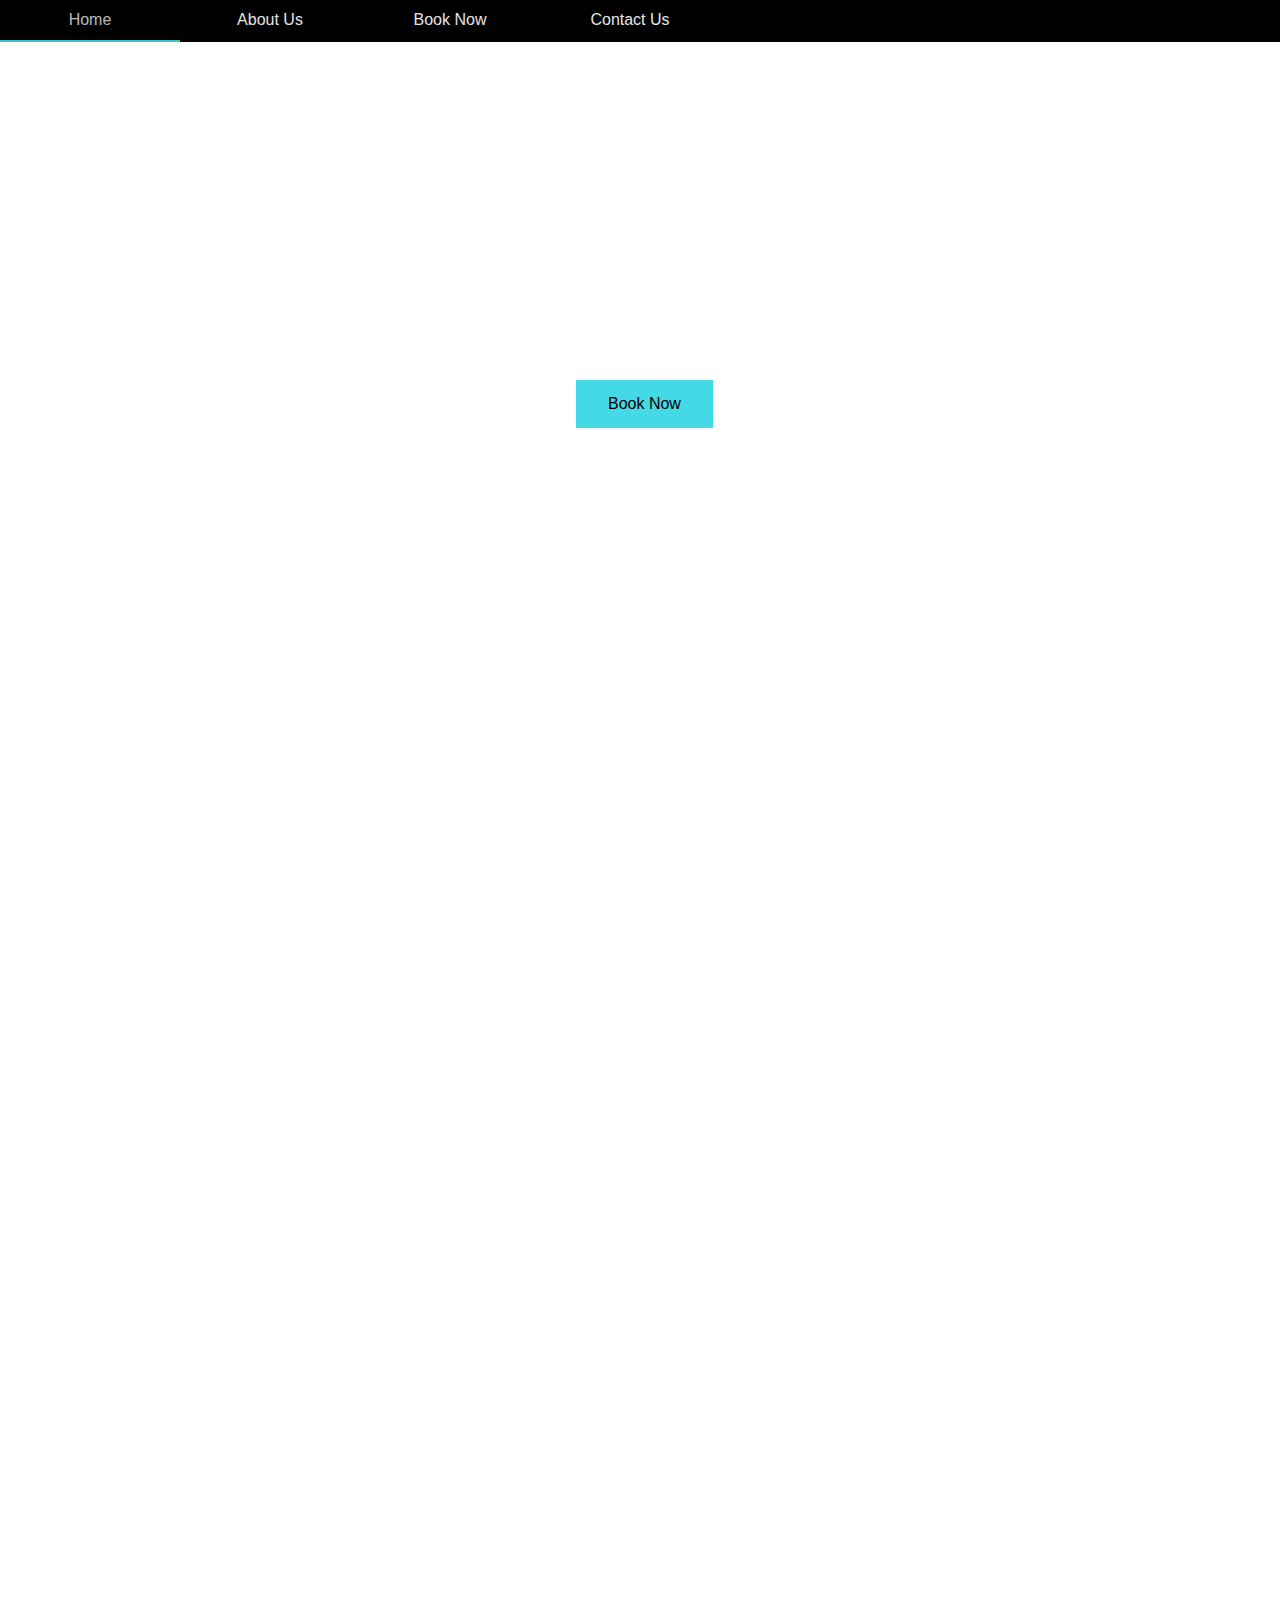
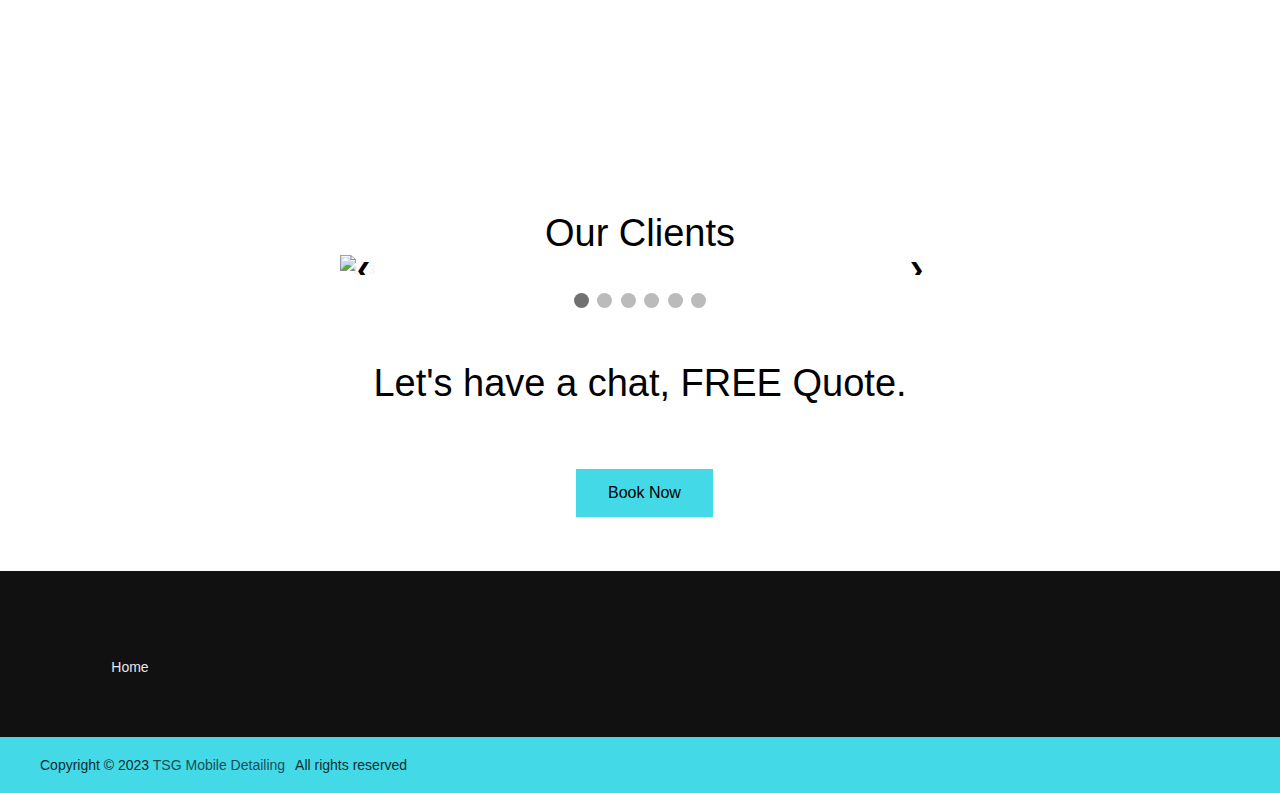
==== index.html @ d2ccc8cc "Add files via upload" ====
<!DOCTYPE html>
<html lang="en">
<head>
    <meta charset="UTF-8">
    <meta http-equiv="X-UA-Compatible" content="IE=edge">
    <meta name="viewport" content="width=device-width, initial-scale=1.0">
    <link rel="icon" href="./images/My project.png">
    <title>MyHRPartner</title>
    <link rel="stylesheet" href="aos-by-red.css">
     <link rel="stylesheet" href="https://unpkg.com/aos@next/dist/aos.css" />
        <link rel="stylesheet" href="style.css">
        <link rel="preconnect" href="https://fonts.googleapis.com">
<link rel="preconnect" href="https://fonts.gstatic.com" crossorigin>
<link href="https://fonts.googleapis.com/css2?family=Karla:ital,wght@0,200;0,300;1,200;1,400;1,600&display=swap" rel="stylesheet">
<link rel="preconnect" href="https://fonts.googleapis.com">
<link rel="preconnect" href="https://fonts.gstatic.com" crossorigin>
<link href="https://fonts.googleapis.com/css2?family=Nerko+One&display=swap" rel="stylesheet">
        <link href="https://maxcdn.bootstrapcdn.com/font-awesome/4.2.0/css/font-awesome.min.css" rel="stylesheet">
        <link rel="stylesheet" href="http://maxcdn.bootstrapcdn.com/font-awesome/4.3.0/css/font-awesome.min.css">
<link rel="stylesheet" href="http://fortawesome.github.io/Font-Awesome/assets/font-awesome/css/font-awesome.css"> 
<script defer src="app.js"></script>
</head>
<body>
   

    <nav id="navbar">
        
        </div>
        
    <div class="nav-links" id="navLinks">
        
        <i class="fa fa-times" onclick="hideMenu()"></i>
        
      
            
        <ul id="menu">
           
           <li> <a href="index.html" class="hero-htn">Home</a></li>
            <li><a href="about.html" class="hero-htn">About Us</a></li>

          <li><a href="tel:7787796119" class="hero-htn">Book Now</a></li>
            <li><a href="contact.html" class="hero-htn">Contact Us</a></li>
           
        
        
        </ul>

    </div>
    <i class="fa fa-solid fa-bars" onclick="showMenu()"></i>
</nav>



<div class="header">
    <div><img src="./images/logo.png" alt=""></div>
    
<a href="tel:7787796119"><button class="button">
    Book Now
</button></a>
</div>

    


<div class="row" id="about">
    
    </div>




<h1>Our Clients</h1>
<div class="slideshow-container">

    <!-- Full-width images with number and caption text -->
    <div class="mySlides fade">
      <div class="numbertext">1 / 3</div>
      <img src="./images/1.jpg" style="width:100%">
      <div class="text"></div>
    </div>
  
    <div class="mySlides fade">
      <div class="numbertext">2 / 3</div>
      <img src="./images/2.jpg" style="width:100%">
      <div class="text"></div>
    </div>
  
    <div class="mySlides fade">
      <div class="numbertext">3 / 3</div>
      <img src="./images/3.jpg" style="width:100%">
      <div class="text"></div>
    </div>
    <div class="mySlides fade">
        <div class="numbertext">1 / 3</div>
        <img src="./images/4.jpg" style="width:100%">
        <div class="text"></div>
      </div>
    
      <div class="mySlides fade">
        <div class="numbertext">2 / 3</div>
        <img src="./images/5.jpg" style="width:100%">
        <div class="text"></div>
      </div>
    
      <div class="mySlides fade">
        <div class="numbertext">3 / 3</div>
        <img src="./images/6.jpg" style="width:100%">
        <div class="text"></div>
      </div>
  
    <!-- Next and previous buttons -->
    <a class="prev" onclick="plusSlides(-1)">&#10094;</a>
    <a class="next" onclick="plusSlides(1)">&#10095;</a>
  </div>
  <br>
  
  <!-- The dots/circles -->
  <div style="text-align:center">
    <span class="dot" onclick="currentSlide(1)"></span>
    <span class="dot" onclick="currentSlide(2)"></span>
    <span class="dot" onclick="currentSlide(3)"></span>
    <span class="dot" onclick="currentSlide(4)"></span>
    <span class="dot" onclick="currentSlide(5)"></span>
    <span class="dot" onclick="currentSlide(6)"></span>
  </div>

<div class="break">
    <h1>Let's have a chat, FREE Quote.</h1>
    <a href="tel:7787796119"><button class="buttton">
        Book Now
    </button></a>
    
    </div>
    <br><br><br>

<div id="contact">
    <img src="./images/melinda-gimpel-5Ne6mMQtIdo-unsplash.jpg" alt="">
    <div class="fcf-body">

       
    
            
    
        </form>
        </div>
    
    </div>





    <footer>
    <div class="content">
      
       
      
      <div class="link-boxes">
        <ul class="box">
          <li class="link_name">Home</li>
          
        </ul>
       
       
      </div>
    </div>
    <div class="bottom-details">
      <div class="bottom_text">
        <span class="copyright_text">Copyright © 2023 <a href="#">TSG Mobile Detailing</a>All rights reserved</span>
        <span class="policy_terms">
          
        </span>
      </div>
    </div>
  </footer>


      



<script>
    let slideIndex = 1;
showSlides(slideIndex);

// Next/previous controls
function plusSlides(n) {
  showSlides(slideIndex += n);
}

// Thumbnail image controls
function currentSlide(n) {
  showSlides(slideIndex = n);
}

function showSlides(n) {
  let i;
  let slides = document.getElementsByClassName("mySlides");
  let dots = document.getElementsByClassName("dot");
  if (n > slides.length) {slideIndex = 1}
  if (n < 1) {slideIndex = slides.length}
  for (i = 0; i < slides.length; i++) {
    slides[i].style.display = "none";
  }
  for (i = 0; i < dots.length; i++) {
    dots[i].className = dots[i].className.replace(" active", "");
  }
  slides[slideIndex-1].style.display = "block";
  dots[slideIndex-1].className += " active";
} </script>



<script>
    document.querySelectorAll('a[href^="#"]').forEach(anchor => {
anchor.addEventListener('click', function (e) {
    e.preventDefault();
    document.querySelector(this.getAttribute('href')).scrollIntoView({
        behavior: 'smooth'
    });
});
});


</script>
<script src="https://unpkg.com/aos@next/dist/aos.js"></script>
    <script>
      AOS.init({
        duration: 3000,
        once: true,
      });
    </script>

<script>

    var navbar = document.getElementById("navbar");
    var menu = document.getElementById("menu");

    window.onscroll = function(){
        if(window.pageYOffset >= menu.offsetTop){
            navbar.classList.add("sticky");

        }
        else{
            navbar.classList.remove("sticky");
        }
    }

</script>
    
<script>
        var navLinks = document.getElementById("navLinks");
    
        function showMenu(){
            navLinks.style.right = "0";
        }
    
        function hideMenu(){
            navLinks.style.right = "-200px";
        }
        

       
        
    </script>
    <script>
        
    </script>
</body>
</html>
---- style.css ----
*{
    margin: 0;
    padding: 0;
    
    font-family: sans-serif;
    overflow-x: hidden;
    

}
li{
  text-decoration: none;
  list-style: none;
}

.font{
  font-weight: 300;
  display: flex;
  padding-top: 30px;
font-size: 40px;
  color: #fff;
}
.button{
  background-color: #44d9e6; /* Green */
  border: none;
  color: rgb(0, 0, 0);
  padding: 15px 32px;
  text-align: center;
  justify-content: center;
  margin-left: 45%;
  margin-top: 25%;
  position: -webkit-sticky;
  text-decoration: none;
  display: inline-block;
  font-size: 16px;
}
.buttton{
  background-color: #44d9e6; /* Green */
  border: none;
  color: rgb(0, 0, 0);
  padding: 15px 32px;
  text-align: center;
  justify-content: center;
  margin-left: 45%;
  margin-top: 5%;
  position: -webkit-sticky;
  text-decoration: none;
  display: inline-block;
  font-size: 16px;
}
.column {
  float: left;
  width: 60%;
 display: flex;
  gap: 10px;
  height:fit-content;
  margin-left: 20%;
  padding-bottom: 10px;

}

/* Remove extra left and right margins, due to padding in columns */
.rowfive {margin: 0 -5px;}

/* Clear floats after the columns */
.rowfive:after {
  content: "";
  display: table;
  clear: both;
}

/* Style the counter cards */
.card {
  box-shadow: 0 4px 8px 0 rgba(0, 0, 0, 0.2); /* this adds the "card" effect */
  padding: 16px;
  text-align: center;
  
  transition: 0.3s;
  background-color: #fff;
}
.card img{
  width:50%;
}
.card:hover{
  background-color: #0071bc81;
}
/* Responsive columns - one column layout (vertical) on small screens */
@media screen and (max-width: 600px) {
  .column {
    width: 100%;
    display: block;
 padding-bottom: 80px;
    margin-left: 0%;
    
  }
  .rowfive{
    display: block;
    padding-bottom: 150px;
    margin-left: 0;
    padding-left: 0;
    width: 100%;

    
  }
  .button{
    margin-top: 55%;
    margin-left: 10%;
  
  }

  .card{
    display: block;
    margin-left: 0%;
    margin-right: 20%;
  }
}
.icon-bar {
  position: absolute;
  display: flex;
  top: 3%;
  right: 0%;
  -webkit-transform: translateY(-50%);
  -ms-transform: translateY(-50%);
  transform: translateY(-50%);
  padding: 10px;
  justify-content: space-between;
}
header h1{
  font-size: 60px;
    font-weight: 600;
    color: rgb(255, 255, 255);
    width: fit-content;
    border-radius: 10px;
    padding-bottom: 300px;
    box-shadow: #D6D6E7;
    text-shadow: rgb(29, 17, 17) 1px 0 10px;
    font-family: Georgia, 'Times New Roman', Times, serif;
}
/* Style the icon bar links */
.icon-bar a {
  display: flex;
  text-align: center;
  padding: 16px;
  transition: all 0.3s ease;
  color: white;
  font-size: 14px;
  
  
}
.banner{
  background-image: url(./images/Your\ cost\ effective\ HR\ Department.jpg);
  background-size: 100%;
  padding-top: 10px;
  background-repeat: no-repeat;
}
.banner p{
  text-align: right;
  width: 86%;
  font-size: 14px;
  font-style: italic;
  color: white;
  
}
.banner a{
  text-decoration: none;
  color: #fff;
}
.logoo{
  display: flex;
  padding: 10px;
}

.nav-links{
  background-color: transparent;
  
}

ul li{
  float: left;
  width: 180px;
  opacity: .9;
  line-height: 40px;
  text-align: center;
  font-size: 16px;
  color: rgb(255, 255, 255);
  background-color: transparent;
}
ul li a{
  display: block;
  text-decoration: none;
  color: #fff;
  
}
ul li a:hover{
  
  opacity: 0.8;
  
}


ul li ul li{
  display: none;
  text-decoration: none;
  text-align: left;
  width: 240px;
  color: rgb(255, 255, 255);
  background-color: #000;
  
}
ul{
  margin: 0;
  padding: 0;
  list-style: none;
}
ul li:hover ul li{
  display: block;

}
ul li ul li a{
  display: none;
  color: #ffffff;
  padding: 5px;
  font-size: 11px;
}
ul li:hover ul li a{
  display: block;
}

/* Style the social media icons with color, if you want */
.icon-bar a:hover {
  background-color: #111;
  color: #0071bc;
}

.facebook {
  
  color: white;
}

.twitter {
  
  color: white;
}

.google {
  background: #dd4b39;
  color: white;
}
.instagram {
  
  color: white;
}

.linkedin {
  
  color: white;
}

.youtube {
  background: #bb0000;
  color: white;
}
.logo img{
  display: flex;
  width: 80px;
}
.header img{
  width: 150px;
}
nav img{
    width: 100px;
    align-items:left;
    
    height: 100px;
    border-radius: 10px;
}
.navbar img{
  width: 80px;
  align-items:left;
  
  height: 80px;
  border-radius: 10px;
}
#fcf-form {
  display:block;
}
.f-menu{
  display: flex;
}
#contact img{
  width: 50%;
  
  display: flex;
  margin-bottom: -410px;
}
.fcf-body {
  margin: 0;
  font-family: -apple-system, Arial, sans-serif;
  font-size: 1rem;
  font-weight: 400;
  line-height: 1.5;
  color: #000;
  text-align: left;
  background-color: #ffffff99;
  padding: 30px;
  padding-bottom: 10px;
  
  border-radius: 0.25rem;
  max-width: 40%;
  margin-left: 50%;
}

.fcf-form-group {
  margin-bottom: 1rem;
}

.fcf-input-group {
  position: relative;
  display: -ms-flexbox;
  display: flex;
  -ms-flex-wrap: wrap;
  flex-wrap: wrap;
  -ms-flex-align: stretch;
  align-items: stretch;
  width: 100%;
}

.fcf-form-control {
  display: block;
  width: 100%;
  height: calc(1.5em + 0.75rem + 2px);
  padding: 0.375rem 0.75rem;
  font-size: 1rem;
  font-weight: 400;
  line-height: 1.5;
  color: #495057;
  background-color: #fff;
  background-clip: padding-box;
  border: 1px solid #0071bc;
  outline: none;
  border-radius: 0.25rem;
  transition: border-color 0.15s ease-in-out, box-shadow 0.15s ease-in-out;
}

.fcf-form-control:focus {
  border: 1px solid #000000;
}


h1{
    text-align: center;
    padding-top: 50px;
    font-size: 38px;
    font-weight: 300;
    font-family: 'Roboto Condensed', sans-serif;
}
nav{
  background-color: transparent;
  background-color: #000;
  background-size: 100%;
  background-attachment: fixed;
 width: 100%;
  
}
.navbar{
  background-color: transparent;
  background-image: url(./images/Your\ cost\ effective\ HR\ Department\ \(4\).jpg);
  background-size: 100%;
  background-attachment: fixed;
 width: 100%;
  
}
nav ul li ul{
  background-color: transparent;
}
.nav-links ul li::after{
    content: '';
    width: 0%;
    height: 2px;
    background: #44d9e6;
    display: block;
    color: #ffffff;
    margin: auto;
}
.nav-links ul li:hover::after{
    width: 100%;
}
.nav-links ul li a:hover{
 color: 111000; 
}
nav .fa{
    display: none;
    
}
.navbar .fa{
  display: none;
  
}
@media(max-width: 700px){
  ul li ul li a{
    display: none;
  }
 ul li ul li{
  display: none;
 }
    nav img{
        width: 100px;
    }
    

.nav-links{
    position: fixed;
    background: #111;
    height: 100vh;
    width: 180px;
    top: 0;
    right: -200px;
    text-align: right;
    z-index: 1;
    transition: 1s;
    margin: auto;
    
}
.icon-bar{
  top: 12%;
}

    

nav .fa {
    display: block;
    color: #44d9e6;
    margin: 50px;
    
    font-size: 42px;
    cursor: pointer;
    transition: 1s;

    

    }
nav .fa-times{
    display: block;
    color: #44d9e6;
    margin: 16px;
    font-size: 32px;
    cursor: pointer;
    transition: 1s;

}
.banner{
  background-image: url(./images/you.jpg);
  background-size: 100%;
  padding-bottom: 20px;
}
nav{
  background-image: url(./images/you.jpg);
  background-size: 100%;
}



}
h2{
  font-size: 32px;
  text-align: left;
}
p{
  font-size: 18px;
  text-align: center;
}
.aboutmy{
  width: 100%;
  justify-content: center;
  
  background-color: #fff;
  background-size: 100%;
}
.aboutmy p{
  text-align: left;
  font-size: 16px;
  width: 80%;
  margin-left: 10%;
  padding: 10px;
  line-height: 25px;
}
h3{
font-size: 18px;
width: 80%;
margin-left: 10%;
}
.aboutmy h2{
  width: 80%;
margin-left: 10%;
}

.header{
    background-image: url(./images/bg.gif);
    height: 80vh;
    background-size: 100%;
    width: 100%;
    padding-bottom: 100px;
    background-attachment: fixed;
    background-repeat: no-repeat;
}
.headerr{
  background-image: url(./images/Your\ cost\ effective\ HR\ Department\ \(4\).jpg);
  height: 65vh;
  background-size: 100%;
  width: 100%;
  padding-bottom: 100px;
  background-attachment: fixed;
  background-repeat: no-repeat;
}
.headerr img{
  align-items: center;
  background-color: white;
  border-radius: 50px;
  margin-left: 45%;
  margin-top: 20%;
}
.header h1{
    text-align: left;
    padding-top: 5%;
    color: rgb(255, 255, 255);
    text-shadow: rgb(0, 0, 0);
    font-size: 66px;
}
.row{
    background-image: url(./images/We\ believe\ in\ the\ craftsmanship\ of\ auto\ detailing\,\ which\ is\ why\ our\ customers\ come\ back\ to\ us\ time\ and\ again.\ We\ go\ above\ and\ beyond\,\ always\ respect\ the\ beautiful\ cars\ we\ work\ with\,\ and\ love\ nothing\ more\ than\ the\ ama.jpg);
    height: 100vh;
    background-size: 100%;
    background-repeat: no-repeat;
   margin-left: 5%;
    width: 100%;
   
}
.row h2{
  text-align: center;
}
.row p{
  widows: 60%;
  text-align: center;
}
.rowtwo{
    background-image: url(./images/2.jpg);
    height: 75vh;
    background-size: 80%;
    background-repeat: no-repeat;
    margin-left: 20%;
}
.rowthree{
    background-image: url(./images/3.jpg);
    height: 80vh;
    background-size: 80%;
    background-repeat: no-repeat;
    margin-left: 20%;

}
.rowthree img{
    height: 50px;
    padding-top: 280px;
    padding-left: 50px;
}
.rowfour{
  background-image: url(./images/4.jpg);
    height: 69vh;
    background-size: 80%;
    background-repeat: no-repeat;
    width: 80%;
    margin-left: 20%;

}

.rowfour img{
  padding-left: 200px;
  
  
}
.four{
  width: 60%;
}
.rowfive{
    background-image: url(./images/headway-5QgIuuBxKwM-unsplash.jpg);
    width: 100%;
    background-size: 100%;
    background-repeat: no-repeat;
    height: 100vh;
    padding-top: 50vh;
    background-attachment: fixed;
    

}
.rowsix{
    
background-size: 100%;
    

}
.rowseven{
    background-image: url(./images/7.jpg);
    height: 80vh;
    background-size: 80%;
    background-repeat: no-repeat;
    margin-left: 20%;

}
footer{
    
    
    left: 0;
    right: 0;
    background: #111;
    
    width: 100vw;
    padding-top: 40px;
    color: #fff;
}
.footer-content{
  display: flex;
  align-items: center;
  justify-content: center;
  flex-direction: column;
  text-align: center;
}
.footer-content h3{
  font-size: 2.1rem;
  font-weight: 500;
  text-transform: capitalize;
  line-height: 3rem;
}
.socials{
  list-style: none;
  display: flex;
  align-items: center;
  justify-content: center;
  margin: 1rem 0 3rem 0;
  
}

.socials li{
  margin: 0 10px;
  padding-top: 5px;
  padding-bottom: 5px;
}

.socials a{
  text-decoration: none;
  color: #fff;
 
  padding: 4px;
  

}

.socials a i{
  font-size: 1.1rem;
  width: 30px;
  transition: color .4s ease;
}
.about{
  width: 100%;
  text-align: center;
 
  
}
.about h1{
  text-align: center;
  padding-bottom: 100px;
  font-size: 32px;
}
.rowone p{
  display: flex;
 font-size: 22px;
  
  padding-bottom: 100px;
  margin-left: 30%;
  width: 40%;
  font-family: Georgia, 'Times New Roman', Times, serif;
}
.socials a:hover i{
  color: #0071bc;
}
.footer-bottom{
  background: 111;
  width: 100vw;
  padding: 20px;
  padding-bottom: 40px;
  text-align: center;
}
.footer-bottom p{
  float: right;
  font-size: 14px;
  word-spacing: 2px;
  text-transform: capitalize;
  padding-right: 50px;
}
.footer-bottom p a{
 color:#1DA1F2;
 font-size: 11px;
 text-decoration: none;
}
.footer-bottom span{
   text-transform: uppercase;
   opacity: .4;
   font-weight: 200;
}
.footer-menu{
  float: right;
}

.footer-menu ul{
  display: block;
}

.footer-menu ul li{
padding-right: 10px;
display: flex;
}
footer{
  
  background: #111;
  width: 100%;
  bottom: 0;
  left: 0;
}
footer::before{
  content: '';
  position: absolute;
  left: 0;
  top: 100px;
  height: 0px;
  width: 100%;
  background: #000000;
}
footer .content{
  max-width: 1250px;
  margin: auto;
  padding: 30px 40px 40px 40px;
}
footer .content .top{
  display: flex;
  align-items: center;
  justify-content: space-between;
  margin-bottom: 50px;
}
.content .top .logo-details{
  color: #fff;
  font-size: 30px;
}
.content .top .media-icons{
  display: flex;
}
.content .top .media-icons a{
  height: 40px;
  width: 40px;
  margin: 0 8px;
  border-radius: 50%;
  text-align: center;
  line-height: 40px;
  color: #fff;
  font-size: 17px;
  text-decoration: none;
  transition: all 0.4s ease;
}
.top .media-icons a:nth-child(1){
  background: #4267B2;
}
.top .media-icons a:nth-child(1):hover{
  color: #4267B2;
  background: #fff;
}
.top .media-icons a:nth-child(2){
  background: #1DA1F2;
}
.top .media-icons a:nth-child(2):hover{
  color: #1DA1F2;
  background: #fff;
}
.top .media-icons a:nth-child(3){
  background: #E1306C;
}
.top .media-icons a:nth-child(3):hover{
  color: #E1306C;
  background: #fff;
}
.top .media-icons a:nth-child(4){
  background: #0077B5;
}
.top .media-icons a:nth-child(4):hover{
  color: #0077B5;
  background: #fff;
}
.top .media-icons a:nth-child(5){
  background: #FF0000;
}
.top .media-icons a:nth-child(5):hover{
  color: #FF0000;
  background: #fff;
}
footer .content .link-boxes{
  width: 100%;
  display: flex;
  justify-content: space-between;
}
footer .content .link-boxes .box{
  width: calc(100% / 5 - 10px);
}
.content .link-boxes .box .link_name{
  color: #fff;
  font-size: 14px;
  font-weight: 400;
  margin-bottom: 10px;
  position: relative;
}
.link-boxes .box .link_name::before{
  content: '';
  
  left: 0;
  bottom: -2px;
  height: 4px;
  width: 35px;
  background: #fff;
}
.content .link-boxes .box li{
  margin: 6px 0;
  list-style: none;
}
.content .link-boxes .box li a{
  color: #fff;
  font-size: 11px;
  font-weight: 400;
  text-align: left;
  text-decoration: none;
  opacity: 0.8;
  transition: all 0.4s ease
}
.content .link-boxes .box li a:hover{
  opacity: 1;
  text-decoration: underline;
}
.content .link-boxes .input-box{
  margin-right: 0px;
}
.link-boxes .input-box input{
  height: 40px;
  width: calc(100% + 55px);
  outline: none;
  border: 2px solid #AFAFB6;
  background: #44d9e6;
  border-radius: 4px;
  padding: 0 15px;
  font-size: 15px;
  color: #fff;
  margin-top: 5px;
}
.link-boxes .input-box input::placeholder{
  color: #AFAFB6;
  font-size: 16px;
}
.link-boxes .input-box input[type="button"]{
  background: #fff;
  color: #140B5C;
  border: none;
  font-size: 18px;
  font-weight: 500;
  margin: 4px 0;
  opacity: 0.8;
  cursor: pointer;
  transition: all 0.4s ease;
}
.input-box input[type="button"]:hover{
  opacity: 1;
}
footer .bottom-details{
  width: 100%;
  background: #44d9e6;
}
footer .bottom-details .bottom_text{
  max-width: 1250px;
  margin: auto;
  padding: 20px 40px;
  display: flex;
  justify-content: space-between;
}
.bottom-details .bottom_text span,
.bottom-details .bottom_text a{
  font-size: 14px;
  font-weight: 300;
  color: rgb(0, 0, 0);
  opacity: 0.8;
  text-decoration: none;
}
.past{
  background-image: url(./images/Logo/Untitled\ design\ \(9\).gif);
  background-size: 100%;
  height: 60vh;
  background-repeat: no-repeat;
}
.bottom-details .bottom_text a:hover{
  opacity: 1;
  text-decoration: underline;
}
.bottom-details .bottom_text a{
  margin-right: 10px;
}
@media (max-width: 900px) {
  footer .content .link-boxes{
    flex-wrap: wrap;
  }
  .bottom-details .bottom_text a{
    margin-right: 0px;
  }
  footer .content .link-boxes .input-box{
    width: 100%;
    margin-top: 10px;
    margin-right: 0;
  }
  .link_name{
    display: block;
    width: 100%;
    
  }
  .past{
    height: 25vh;
  }
  .box{
    display: block;
  }
  .about{
    padding-top: 0px;
  }
}
@media (max-width: 700px){
  footer{
    position: relative;
    display: block;
  }
  .content .top .logo-details{
    font-size: 26px;
  }
  .content .top .media-icons a{
    height: 35px;
    width: 35px;
    font-size: 14px;
    line-height: 35px;
  }
  footer .content .link-boxes .box{
    width: calc(100% / 3 - 10px);
  }
  footer .content .link-boxes .input-box{
    width: 60%;
  }
  .bottom-details .bottom_text span,
  .bottom-details .bottom_text a{
    font-size: 12px;
  }
}
@media (max-width: 520px){
  footer::before{
    top: 145px;
  }
  .font {
    display: none;
  }
  footer .content .top{
    flex-direction: column;
  }
  .content .top .media-icons{
    margin-top: 16px;
  }
  footer .content .link-boxes .box{
    width: calc(100% / 2 - 10px);
  }
  footer .content .link-boxes .input-box{
    width: 100%;
  }
}
 
.footer-menu ul li a{
  color: #cfd2d6;
  text-decoration: none;
}

.footer-menu ul li a:hover{
  color: #0071bc;
}
@media (max-width:500px) {

  .fcf-body {
    margin-top: 500px;
    max-width: 100%;
    margin-left: 0;
  }
  #contact img{
    width: 100%;
  }
  
  .footer-menu ul{
    display: block;
    margin-top: 10px;
    margin-bottom: 20px;
    
  }
  .row{
    
   height: 100vh;
    background-size: 100%;
    background-repeat: no-repeat;
  
    width: 100%;
    margin-left: 0;
    background-image: url(./images/About\ US.jpg);
    
}
.rowtwo{
    background-image: url(./images/m\ \(2\).jpg);
    height: 130vh;
    background-size: 90%;
    background-repeat: no-repeat;
    margin-left: 10%;
}
.rowthree{
    background-image: url(./images/m\ \(3\).jpg);
    height: 100vh;
    background-size: 100%;
    background-repeat: no-repeat;
    margin-left: 0%;

}
.rowthree img{
    height: 50px;
    padding-top: 520px;
    padding-left: 50px;
}
.pack{
  display: none;
}
.rowfour{
    background-image: url(./images/m\ \(4\).jpg);
    height: 55vh;
    background-size: 100%;
    background-repeat: no-repeat;
    margin-left: 10%;
    margin-bottom: -200px;
    display: block;
    padding-top: 0;

}
.rowfive{
    background-image: url(./images/m\ \(\).jpg);
    height: 120vh;
    background-size: 90%;
    background-repeat: no-repeat;
    margin-left: 10%;

}
.rowsix{
    background-image: url(./images/m\ \(6\).jpg);
    height: 100vh;
    background-size: 100%;
    background-repeat: no-repeat;
    margin-left: 0%;

}
.rowseven{
    background-image: url(./images/m\ \(7\).jpg);
    height: 100vh;
    background-size: 100%;
    background-repeat: no-repeat;
    margin-left: 0%;

}
.header{
  background-size: 100%;
  background-image: url(./images/mobile.gif);
  height: 100vh;
 
}
.header img{
  width: 80px;
}
  }

  .fcf-btn {
    display: inline-block;
    font-weight: 400;
    color: #212529;
    text-align: center;
    vertical-align: middle;
    cursor: pointer;
    -webkit-user-select: none;
    -moz-user-select: none;
    -ms-user-select: none;
    user-select: none;
    background-color: transparent;
    border: 1px solid transparent;
    padding: 0.375rem 0.75rem;
    font-size: 1rem;
    line-height: 1.5;
    border-radius: 0.25rem;
    transition: color 0.15s ease-in-out, background-color 0.15s ease-in-out, border-color 0.15s ease-in-out, box-shadow 0.15s ease-in-out;
}

@media (prefers-reduced-motion: reduce) {
    .fcf-btn {
        transition: none;
    }
}

.fcf-btn:hover {
    color: #212529;
    text-decoration: none;
}

.fcf-btn:focus, .fcf-btn.focus {
    outline: 0;
    box-shadow: 0 0 0 0.2rem rgba(0, 123, 255, 0.25);
}

.fcf-btn-primary {
    color: rgb(0, 0, 0);
    background-color: 11100099;
    border-color: #0071bc;
}

.fcf-btn-primary:hover {
    color: #fff;
    background-color: #0071bc;
    border-color: #0071bc;
}

.fcf-btn-primary:focus, .fcf-btn-primary.focus {
    color: #fff;
    background-color: #0071bc;
    border-color: #0071bc;
    box-shadow: 0 0 0 0.2rem rgba(255, 149, 0, 0.564);
}

.fcf-btn-lg, .fcf-btn-group-lg>.fcf-btn {
    padding: 0.5rem 1rem;
    font-size: 1.25rem;
    line-height: 1.5;
    border-radius: 0.3rem;
}

.fcf-btn-block {
    display: block;
    width: 100%;
}

.fcf-btn-block+.fcf-btn-block {
    margin-top: 0.5rem;
}

input[type="submit"].fcf-btn-block, input[type="reset"].fcf-btn-block, input[type="button"].fcf-btn-block {
    width: 100%;
}
.fcf-h3{
    font-size: 24px;
}


  @keyframes fadeIn {
    0% { opacity: 0; }
    100% { opacity: 1; }
  }
  
  @-moz-keyframes fadeIn {
    0% { opacity: 0; }
    100% { opacity: 1; }
  }
  
  @-webkit-keyframes fadeIn {
    0% { opacity: 0; }
    100% { opacity: 1; }
  }
  
  @-o-keyframes fadeIn {
    0% { opacity: 0; }
    100% { opacity: 1; }
  }
  
  @-ms-keyframes fadeIn {
    0% { opacity: 0; }
    100% { opacity: 1; }
  }
  .slideshow-container {
    max-width: 600px;
    position: relative;
    margin: auto;
  }
  
  /* Hide the images by default */
  .mySlides {
    display: none;
  }
  
  /* Next & previous buttons */
  .prev, .next {
    cursor: pointer;
    position: absolute;
    top: 50%;
    width: auto;
    margin-top: -22px;
    padding: 16px;
    color: rgb(0, 0, 0);
    font-weight: bold;
    font-size: 18px;
    transition: 0.6s ease;
    border-radius: 0 3px 3px 0;
    user-select: none;
  }
  
  /* Position the "next button" to the right */
  .next {
    right: 0;
    border-radius: 3px 0 0 3px;
  }
  
  /* On hover, add a black background color with a little bit see-through */
  .prev:hover, .next:hover {
    background-color: rgba(0,0,0,0.8);
  }
  
  /* Caption text */
  .text {
    color: #f2f2f2;
    font-size: 15px;
    padding: 8px 12px;
    position: absolute;
    bottom: 8px;
    width: 100%;
    text-align: center;
  }
  
  /* Number text (1/3 etc) */
  .numbertext {
    color: #f2f2f2;
    font-size: 12px;
    padding: 8px 12px;
    position: absolute;
    top: 0;
  }
  
  /* The dots/bullets/indicators */
  .dot {
    cursor: pointer;
    height: 15px;
    width: 15px;
    margin: 0 2px;
    background-color: #bbb;
    border-radius: 50%;
    display: inline-block;
    transition: background-color 0.6s ease;
  }
  
  .active, .dot:hover {
    background-color: #717171;
  }
  
  /* Fading animation */
  .fade {
    animation-name: fade;
    animation-duration: 1.5s;
  }
  
  @keyframes fade {
    from {opacity: .4}
    to {opacity: 1}
  }
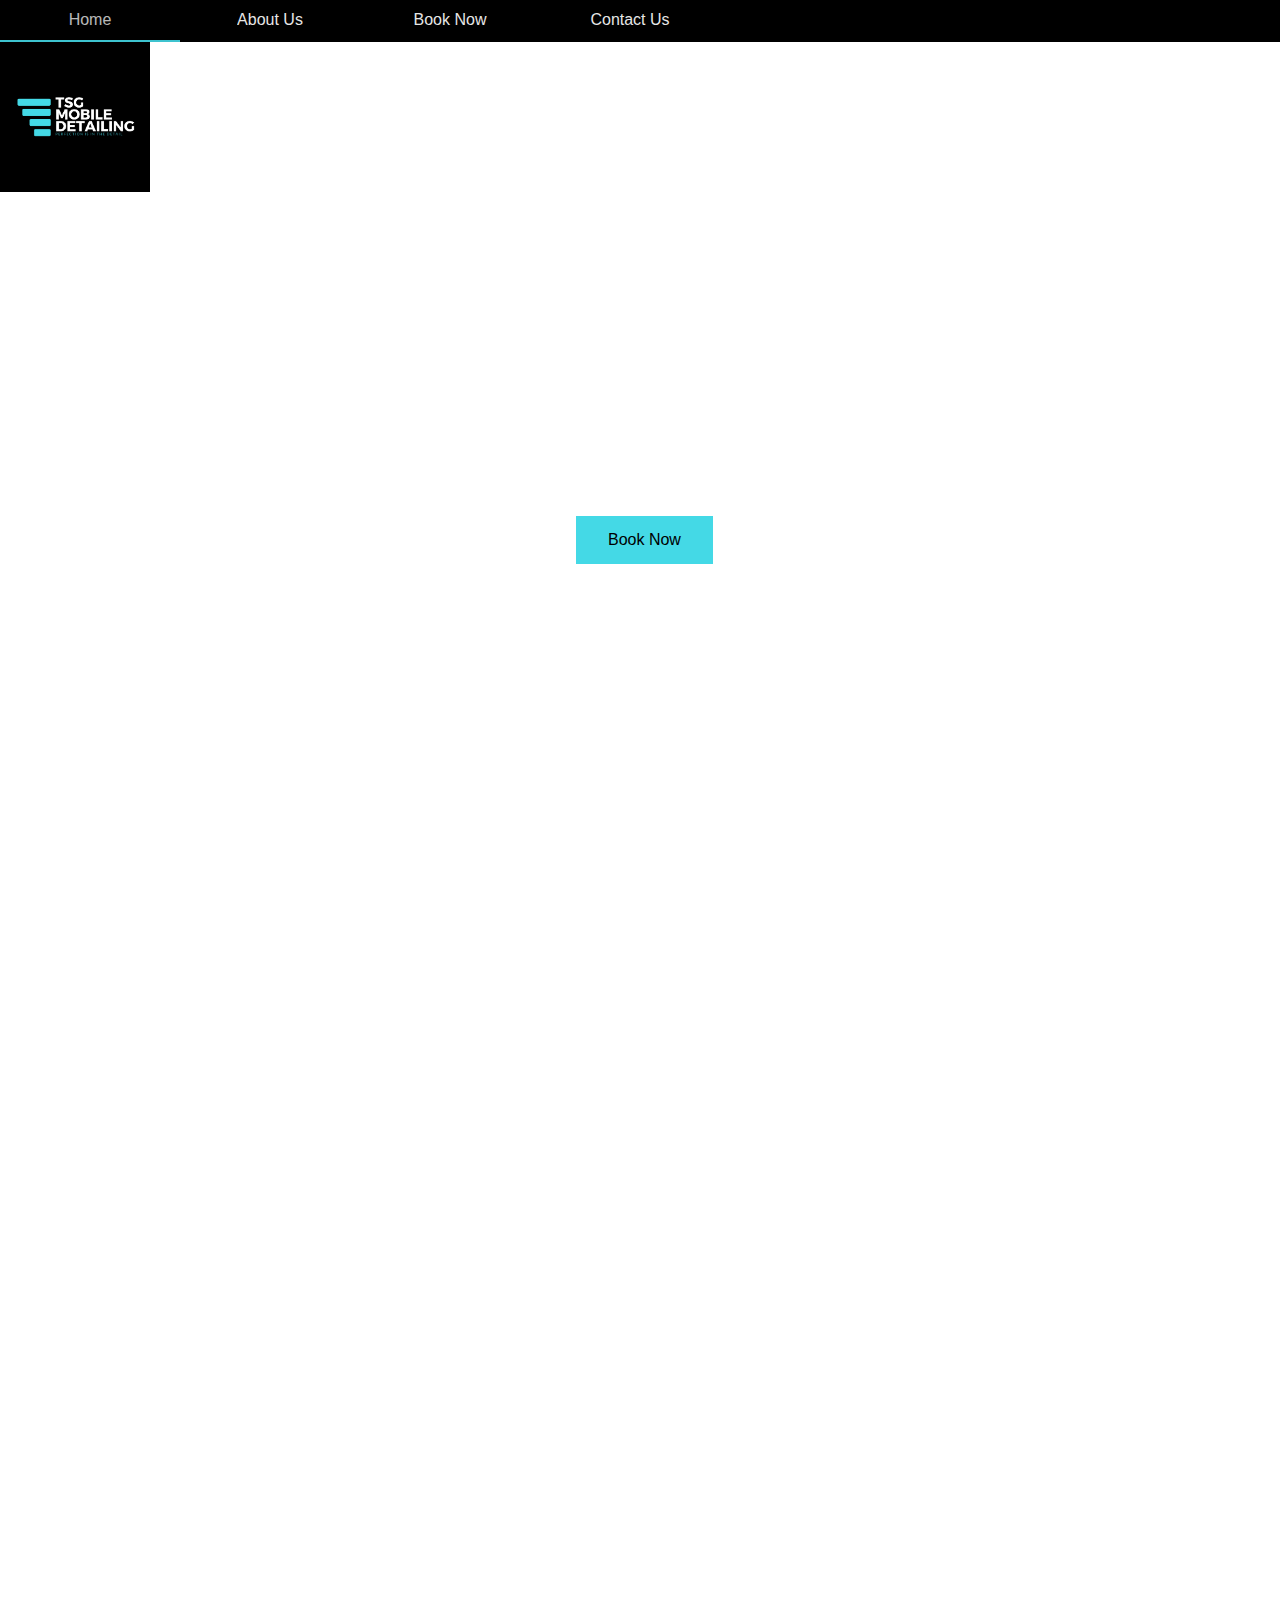
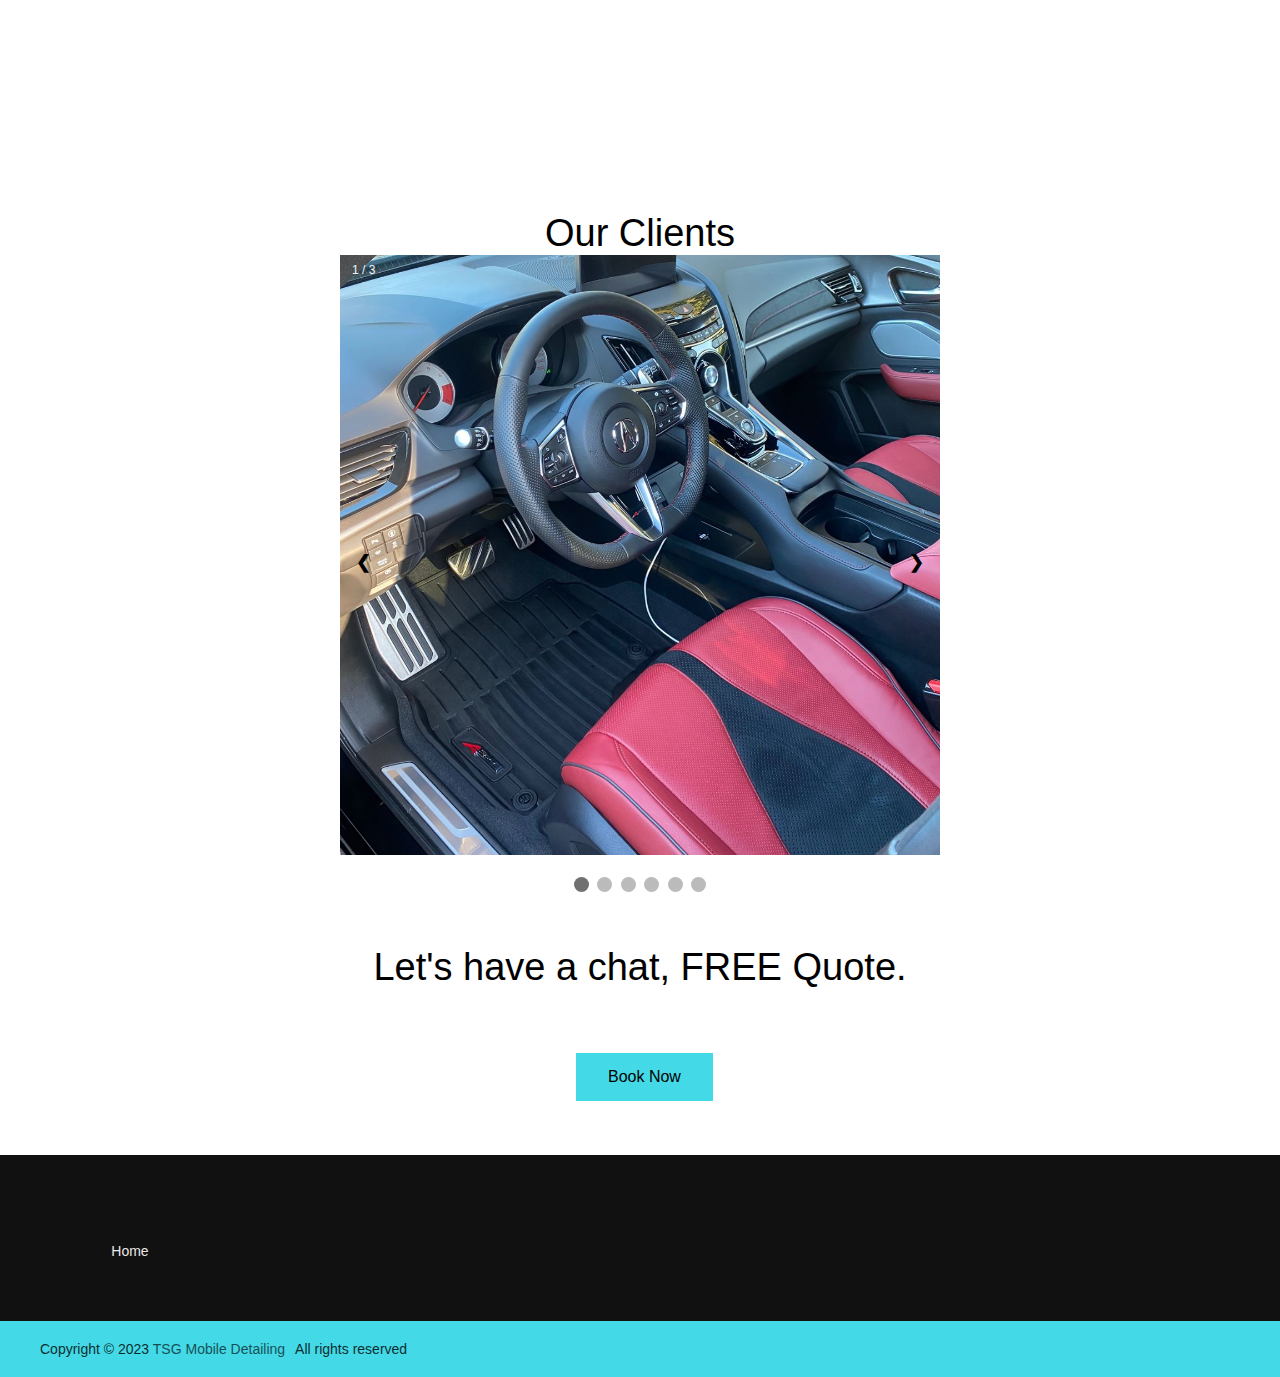
==== commit 6edcf862: "Add files via upload" ====
--- a/index.html
+++ b/index.html
@@ -52,7 +52,7 @@
 
 
 <div class="header">
-    <div><img src="./images/logo.png" alt=""></div>
+    <div><img src="./logo.png" alt=""></div>
     
 <a href="tel:7787796119"><button class="button">
     Book Now
@@ -75,36 +75,36 @@
     <!-- Full-width images with number and caption text -->
     <div class="mySlides fade">
       <div class="numbertext">1 / 3</div>
-      <img src="./images/1.jpg" style="width:100%">
+      <img src="./1.jpg" style="width:100%">
       <div class="text"></div>
     </div>
   
     <div class="mySlides fade">
       <div class="numbertext">2 / 3</div>
-      <img src="./images/2.jpg" style="width:100%">
+      <img src="./2.jpg" style="width:100%">
       <div class="text"></div>
     </div>
   
     <div class="mySlides fade">
       <div class="numbertext">3 / 3</div>
-      <img src="./images/3.jpg" style="width:100%">
+      <img src="./3.jpg" style="width:100%">
       <div class="text"></div>
     </div>
     <div class="mySlides fade">
         <div class="numbertext">1 / 3</div>
-        <img src="./images/4.jpg" style="width:100%">
+        <img src="./4.jpg" style="width:100%">
         <div class="text"></div>
       </div>
     
       <div class="mySlides fade">
         <div class="numbertext">2 / 3</div>
-        <img src="./images/5.jpg" style="width:100%">
+        <img src="./5.jpg" style="width:100%">
         <div class="text"></div>
       </div>
     
       <div class="mySlides fade">
         <div class="numbertext">3 / 3</div>
-        <img src="./images/6.jpg" style="width:100%">
+        <img src="./6.jpg" style="width:100%">
         <div class="text"></div>
       </div>
   
--- a/style.css
+++ b/style.css
@@ -494,7 +494,7 @@
 }
 
 .header{
-    background-image: url(./images/bg.gif);
+    background-image: url(./bg.gif);
     height: 80vh;
     background-size: 100%;
     width: 100%;
@@ -526,7 +526,7 @@
     font-size: 66px;
 }
 .row{
-    background-image: url(./images/We\ believe\ in\ the\ craftsmanship\ of\ auto\ detailing\,\ which\ is\ why\ our\ customers\ come\ back\ to\ us\ time\ and\ again.\ We\ go\ above\ and\ beyond\,\ always\ respect\ the\ beautiful\ cars\ we\ work\ with\,\ and\ love\ nothing\ more\ than\ the\ ama.jpg);
+    background-image: url(./We\ believe\ in\ the\ craftsmanship\ of\ auto\ detailing\,\ which\ is\ why\ our\ customers\ come\ back\ to\ us\ time\ and\ again.\ We\ go\ above\ and\ beyond\,\ always\ respect\ the\ beautiful\ cars\ we\ work\ with\,\ and\ love\ nothing\ more\ than\ the\ ama.jpg);
     height: 100vh;
     background-size: 100%;
     background-repeat: no-repeat;
@@ -1009,7 +1009,7 @@
   
     width: 100%;
     margin-left: 0;
-    background-image: url(./images/About\ US.jpg);
+    background-image: url(./About\ US.jpg);
     
 }
 .rowtwo{
@@ -1072,7 +1072,7 @@
 }
 .header{
   background-size: 100%;
-  background-image: url(./images/mobile.gif);
+  background-image: url(./mobile.gif);
   height: 100vh;
  
 }
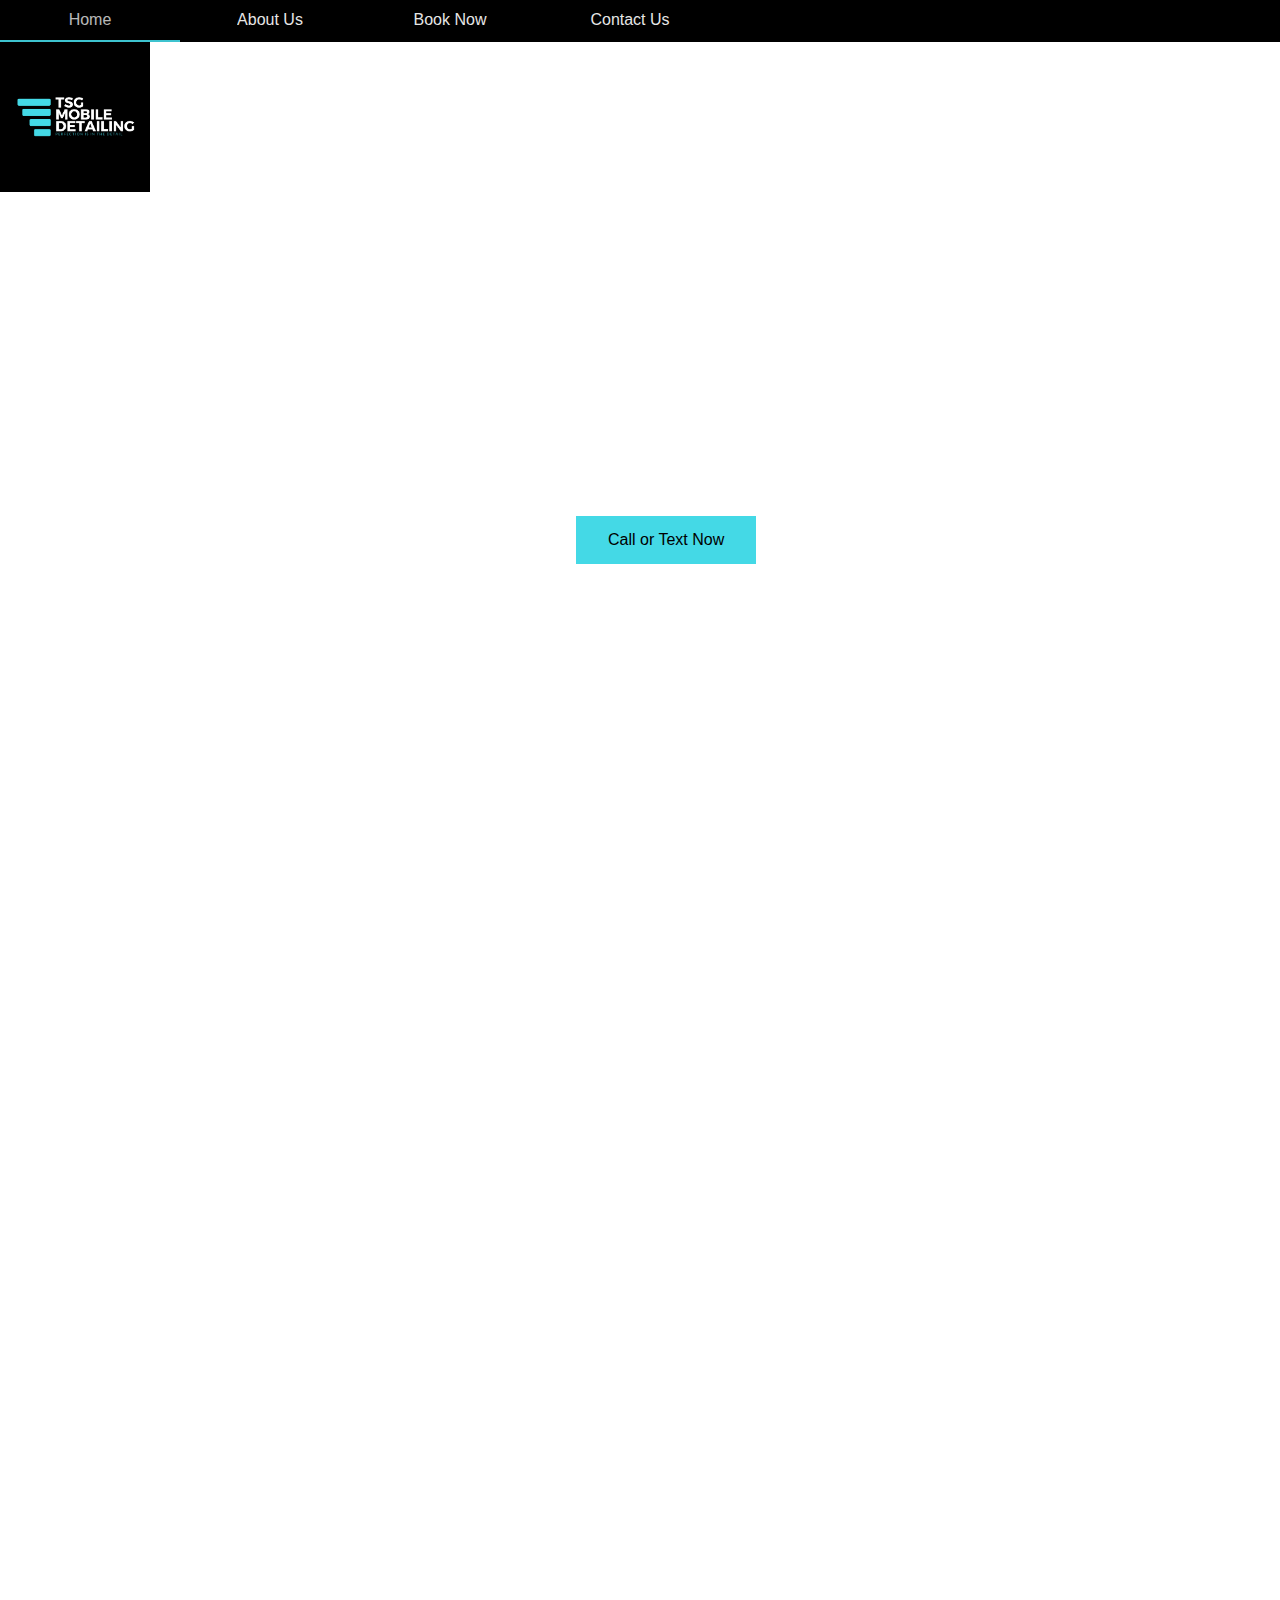
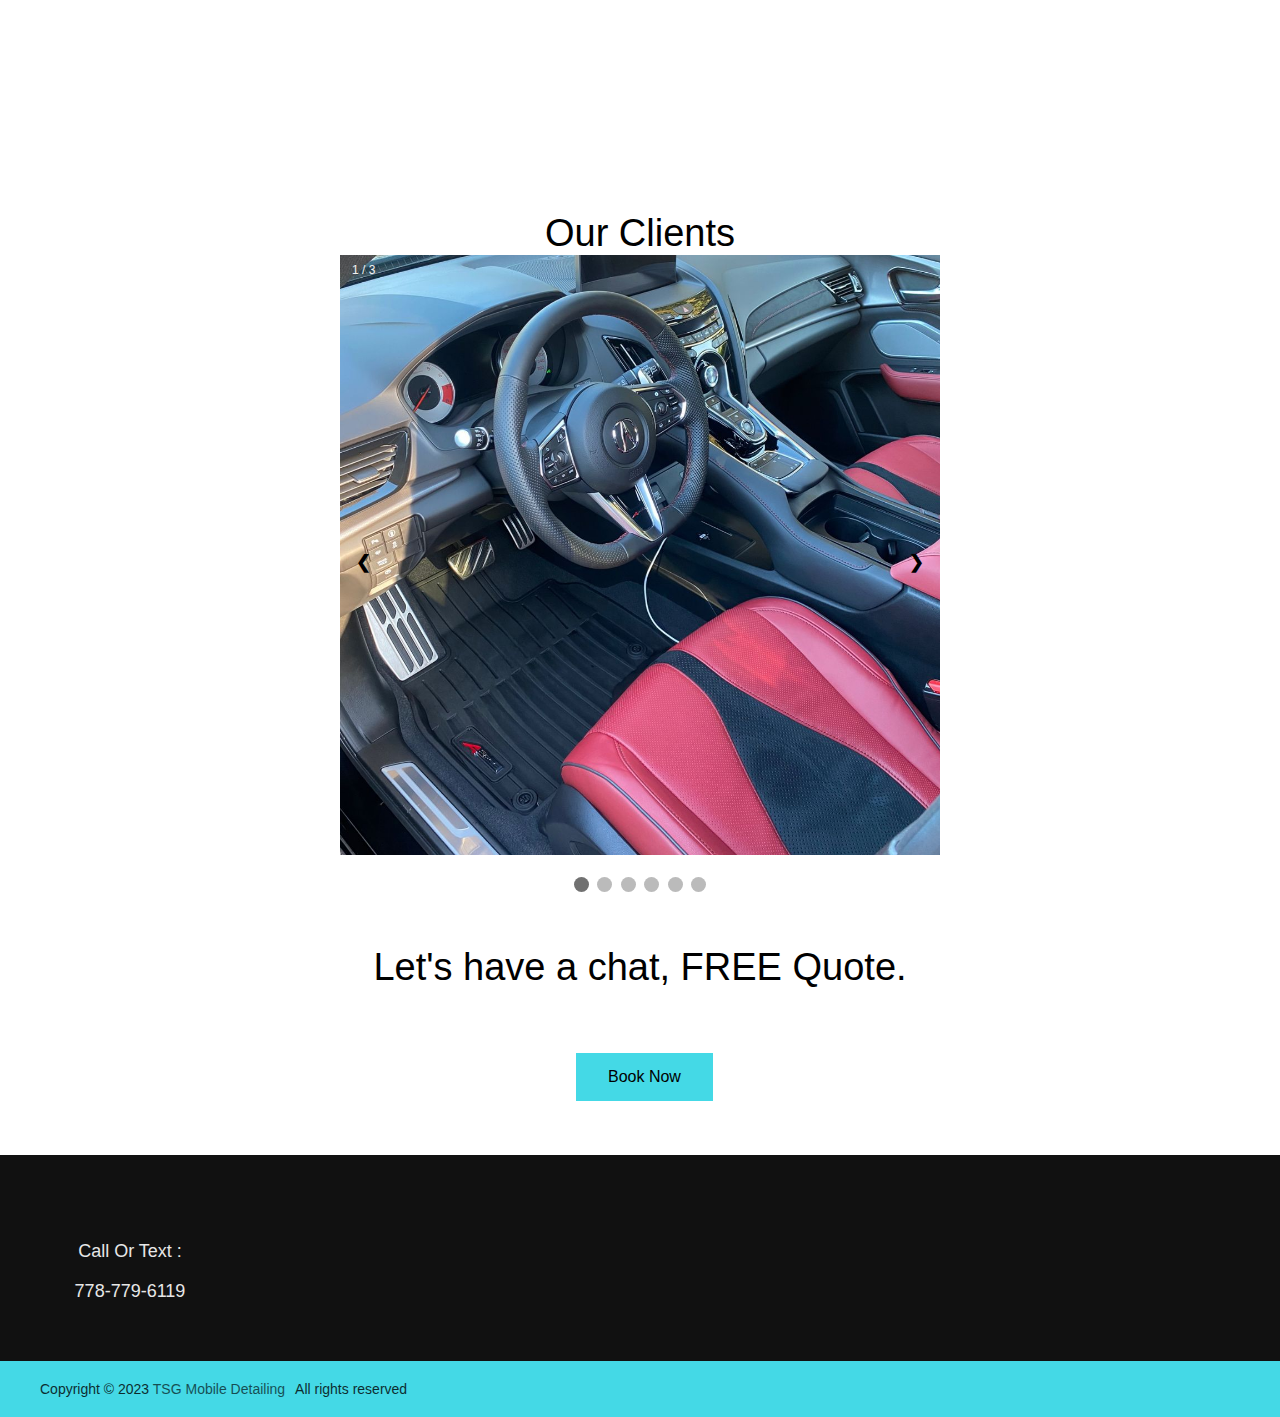
==== commit 738686c9: "Add files via upload" ====
--- a/index.html
+++ b/index.html
@@ -5,7 +5,7 @@
     <meta http-equiv="X-UA-Compatible" content="IE=edge">
     <meta name="viewport" content="width=device-width, initial-scale=1.0">
     <link rel="icon" href="./images/My project.png">
-    <title>MyHRPartner</title>
+    <title>TSG - Mobile Detailing</title>
     <link rel="stylesheet" href="aos-by-red.css">
      <link rel="stylesheet" href="https://unpkg.com/aos@next/dist/aos.css" />
         <link rel="stylesheet" href="style.css">
@@ -36,10 +36,10 @@
         <ul id="menu">
            
            <li> <a href="index.html" class="hero-htn">Home</a></li>
-            <li><a href="about.html" class="hero-htn">About Us</a></li>
+            <li><a href="#about" class="hero-htn">About Us</a></li>
 
           <li><a href="tel:7787796119" class="hero-htn">Book Now</a></li>
-            <li><a href="contact.html" class="hero-htn">Contact Us</a></li>
+            <li><a href="#contact" class="hero-htn">Contact Us</a></li>
            
         
         
@@ -55,7 +55,7 @@
     <div><img src="./logo.png" alt=""></div>
     
 <a href="tel:7787796119"><button class="button">
-    Book Now
+    Call or Text Now
 </button></a>
 </div>
 
@@ -137,7 +137,7 @@
     <img src="./images/melinda-gimpel-5Ne6mMQtIdo-unsplash.jpg" alt="">
     <div class="fcf-body">
 
-       
+      
     
             
     
@@ -156,8 +156,8 @@
        
       
       <div class="link-boxes">
-        <ul class="box">
-          <li class="link_name">Home</li>
+        <ul class="box" id="contact">
+          <li class="link_name"><a href="tel:7787796119"></a> <p>Call Or Text : <br> 778-779-6119</p></li></a>
           
         </ul>
        
--- a/style.css
+++ b/style.css
@@ -530,7 +530,7 @@
     height: 100vh;
     background-size: 100%;
     background-repeat: no-repeat;
-   margin-left: 5%;
+  
     width: 100%;
    
 }
@@ -696,7 +696,7 @@
 }
 .footer-bottom p a{
  color:#1DA1F2;
- font-size: 11px;
+ font-size: 18px;
  text-decoration: none;
 }
 .footer-bottom span{
@@ -715,6 +715,9 @@
 .footer-menu ul li{
 padding-right: 10px;
 display: flex;
+}
+.box a {
+  font-size: 18px;
 }
 footer{
   
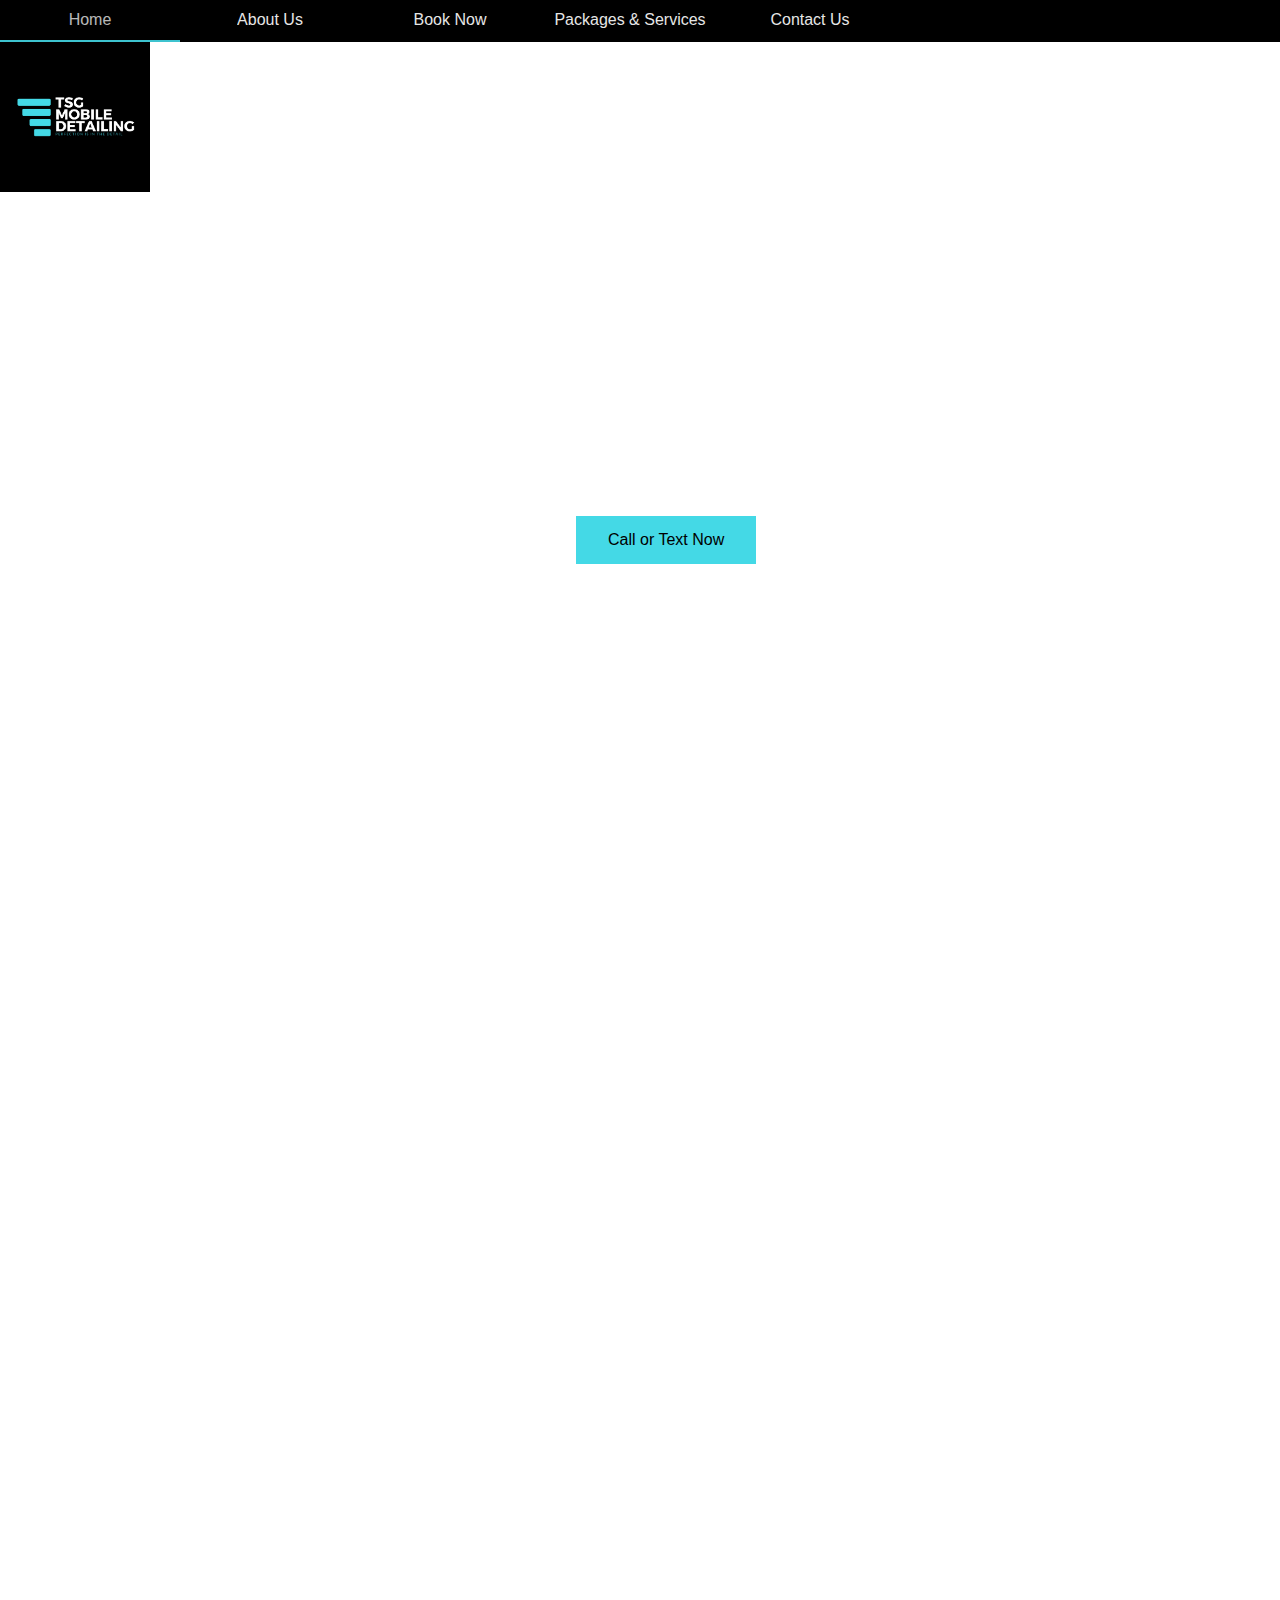
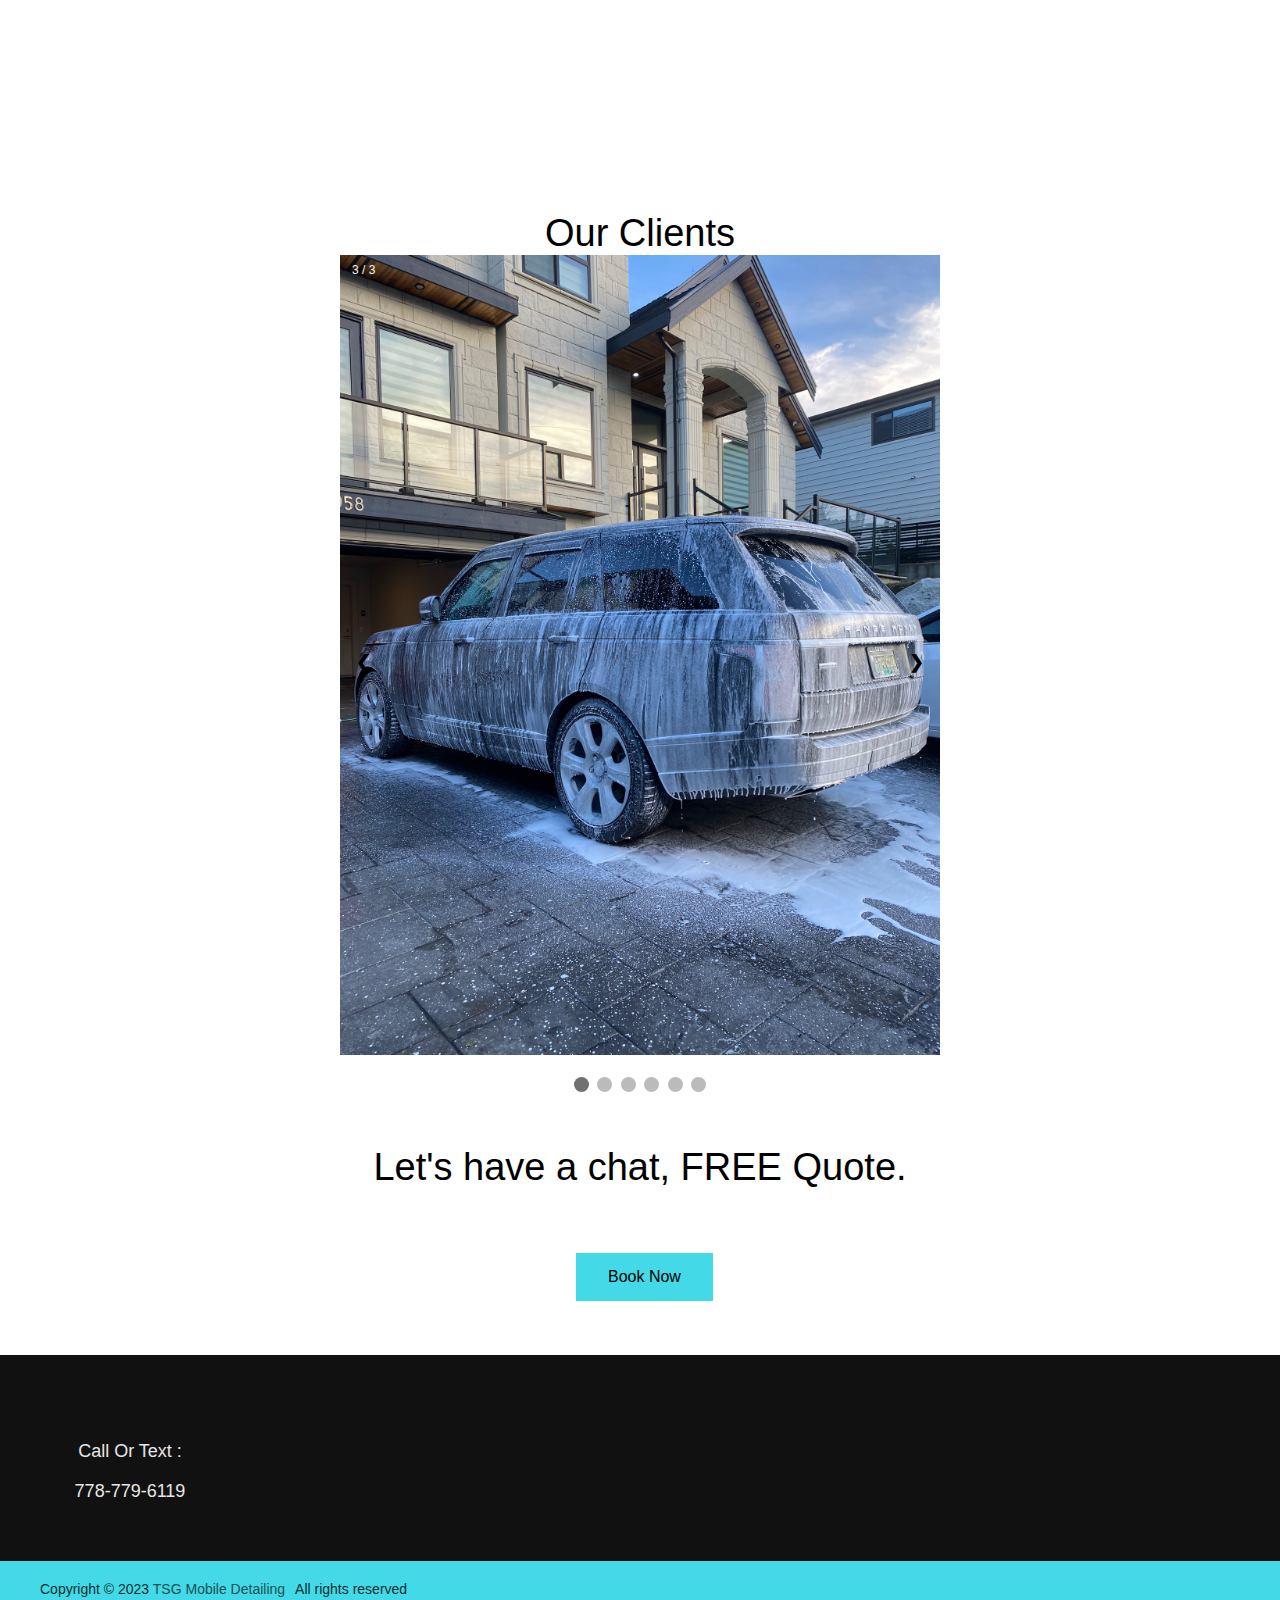
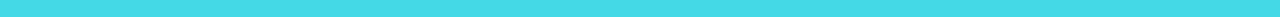
==== commit 6fefcb32: "Add files via upload" ====
--- a/index.html
+++ b/index.html
@@ -4,7 +4,7 @@
     <meta charset="UTF-8">
     <meta http-equiv="X-UA-Compatible" content="IE=edge">
     <meta name="viewport" content="width=device-width, initial-scale=1.0">
-    <link rel="icon" href="./images/My project.png">
+    <link rel="icon" href="./images/logo.png">
     <title>TSG - Mobile Detailing</title>
     <link rel="stylesheet" href="aos-by-red.css">
      <link rel="stylesheet" href="https://unpkg.com/aos@next/dist/aos.css" />
@@ -39,6 +39,7 @@
             <li><a href="#about" class="hero-htn">About Us</a></li>
 
           <li><a href="tel:7787796119" class="hero-htn">Book Now</a></li>
+          <li><a href="service.html" class="hero-htn">Packages & Services</a></li>
             <li><a href="#contact" class="hero-htn">Contact Us</a></li>
            
         
@@ -73,6 +74,22 @@
 <div class="slideshow-container">
 
     <!-- Full-width images with number and caption text -->
+    <div class="mySlides fade">
+      <div class="numbertext">3 / 3</div>
+      <img src="./IMG-20230117-WA0001.jpg" style="width:100%">
+      <div class="text"></div>
+    </div>
+    <div class="mySlides fade">
+      <div class="numbertext">3 / 3</div>
+      <img src="./IMG-20230117-WA0002.jpg" style="width:100%">
+      <div class="text"></div>
+    </div>
+    <div class="mySlides fade">
+      <div class="numbertext">3 / 3</div>
+      <img src="./IMG-20230117-WA0003.jpg" style="width:100%">
+      <div class="text"></div>
+    </div>
+
     <div class="mySlides fade">
       <div class="numbertext">1 / 3</div>
       <img src="./1.jpg" style="width:100%">
--- a/style.css
+++ b/style.css
@@ -462,7 +462,7 @@
 }
 h2{
   font-size: 32px;
-  text-align: left;
+  text-align: center;
 }
 p{
   font-size: 18px;
@@ -1270,4 +1270,36 @@
   @keyframes fade {
     from {opacity: .4}
     to {opacity: 1}
+  }
+  .columnt {
+    float: left;
+    width: 23%;
+    padding: 10px 10px;
+  }
+  
+  /* Remove extra left and right margins, due to padding in columns */
+  .rowt {margin: 0 -5px;}
+  
+  /* Clear floats after the columns */
+  .rowt:after {
+    content: "";
+    display: table;
+    clear: both;
+  }
+  
+  /* Style the counter cards */
+  .cardt {
+    box-shadow: 0 4px 8px 0 rgba(0, 0, 0, 0.2); /* this adds the "card" effect */
+    padding: 16px;
+    text-align: center;
+    background-color: #f1f1f1;
+  }
+  
+  /* Responsive columns - one column layout (vertical) on small screens */
+  @media screen and (max-width: 600px) {
+    .columnt {
+      width: 100%;
+      display: block;
+      margin-bottom: 20px;
+    }
   }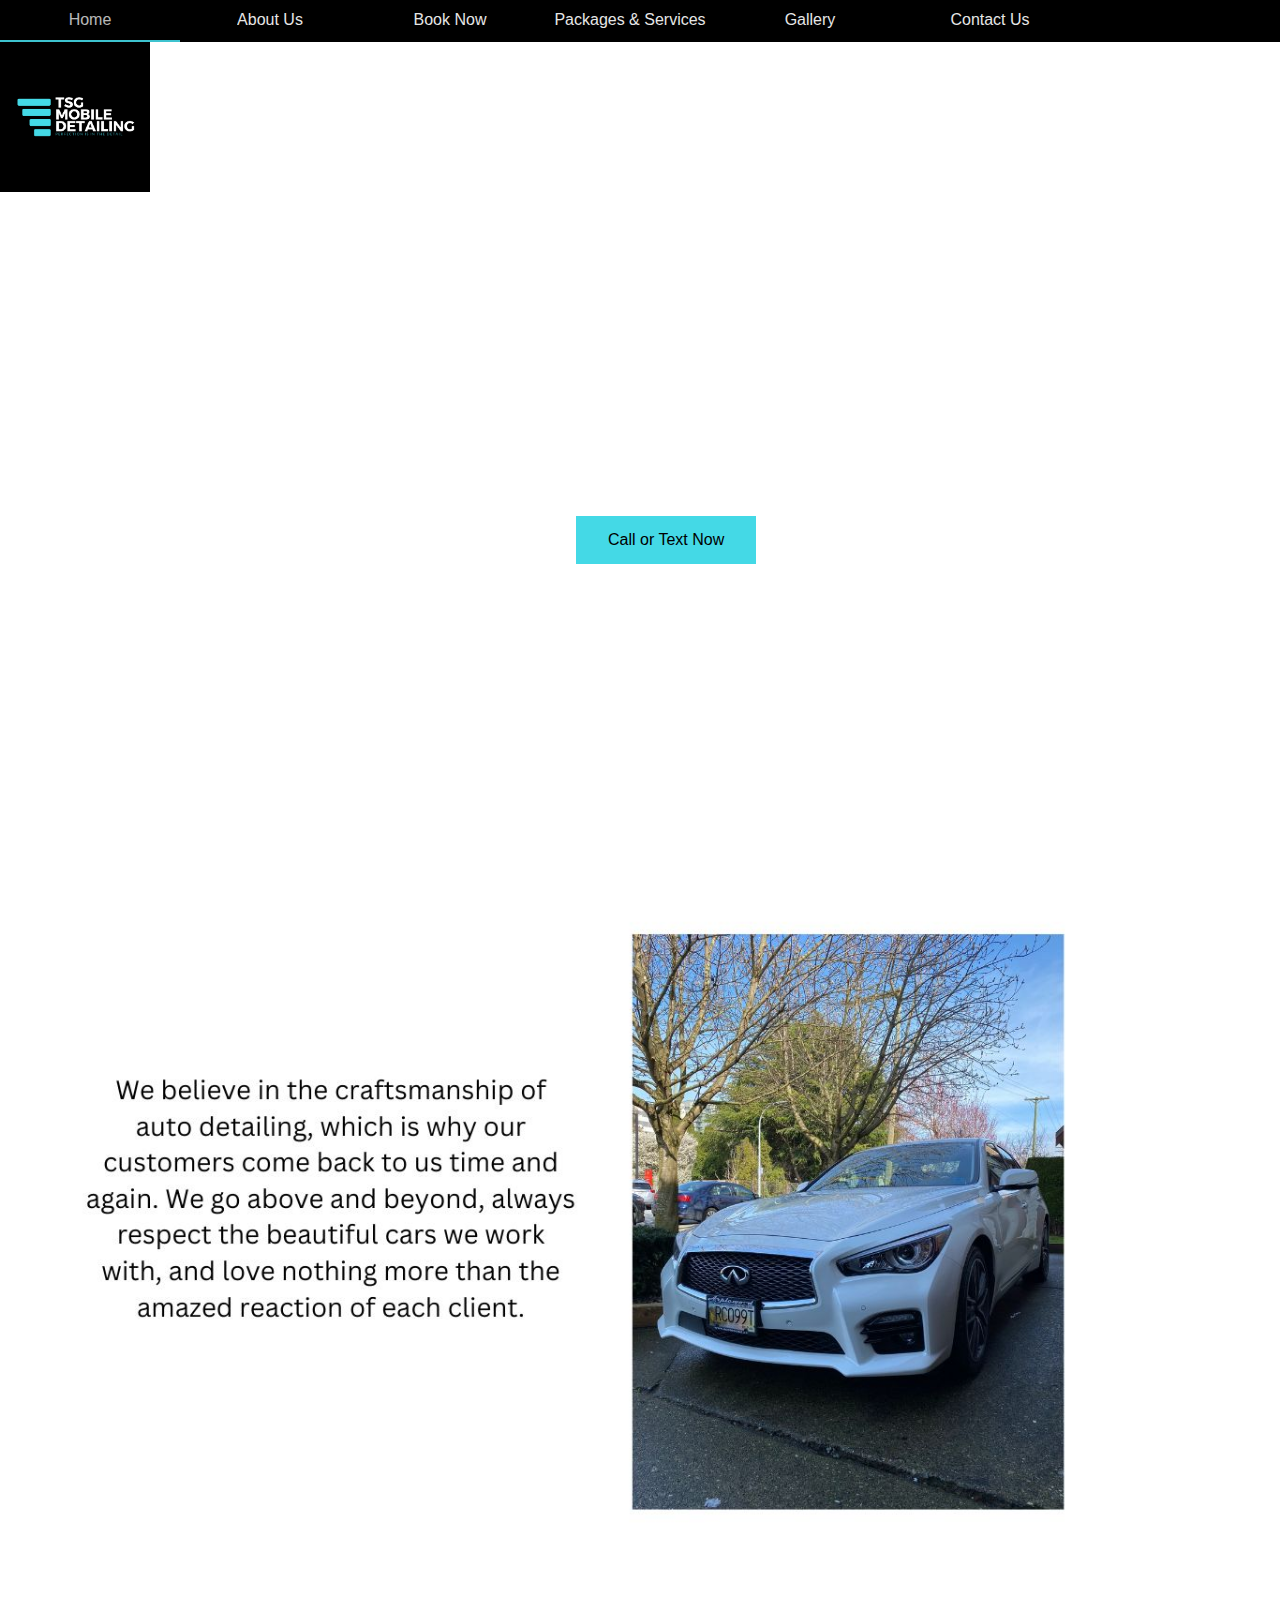
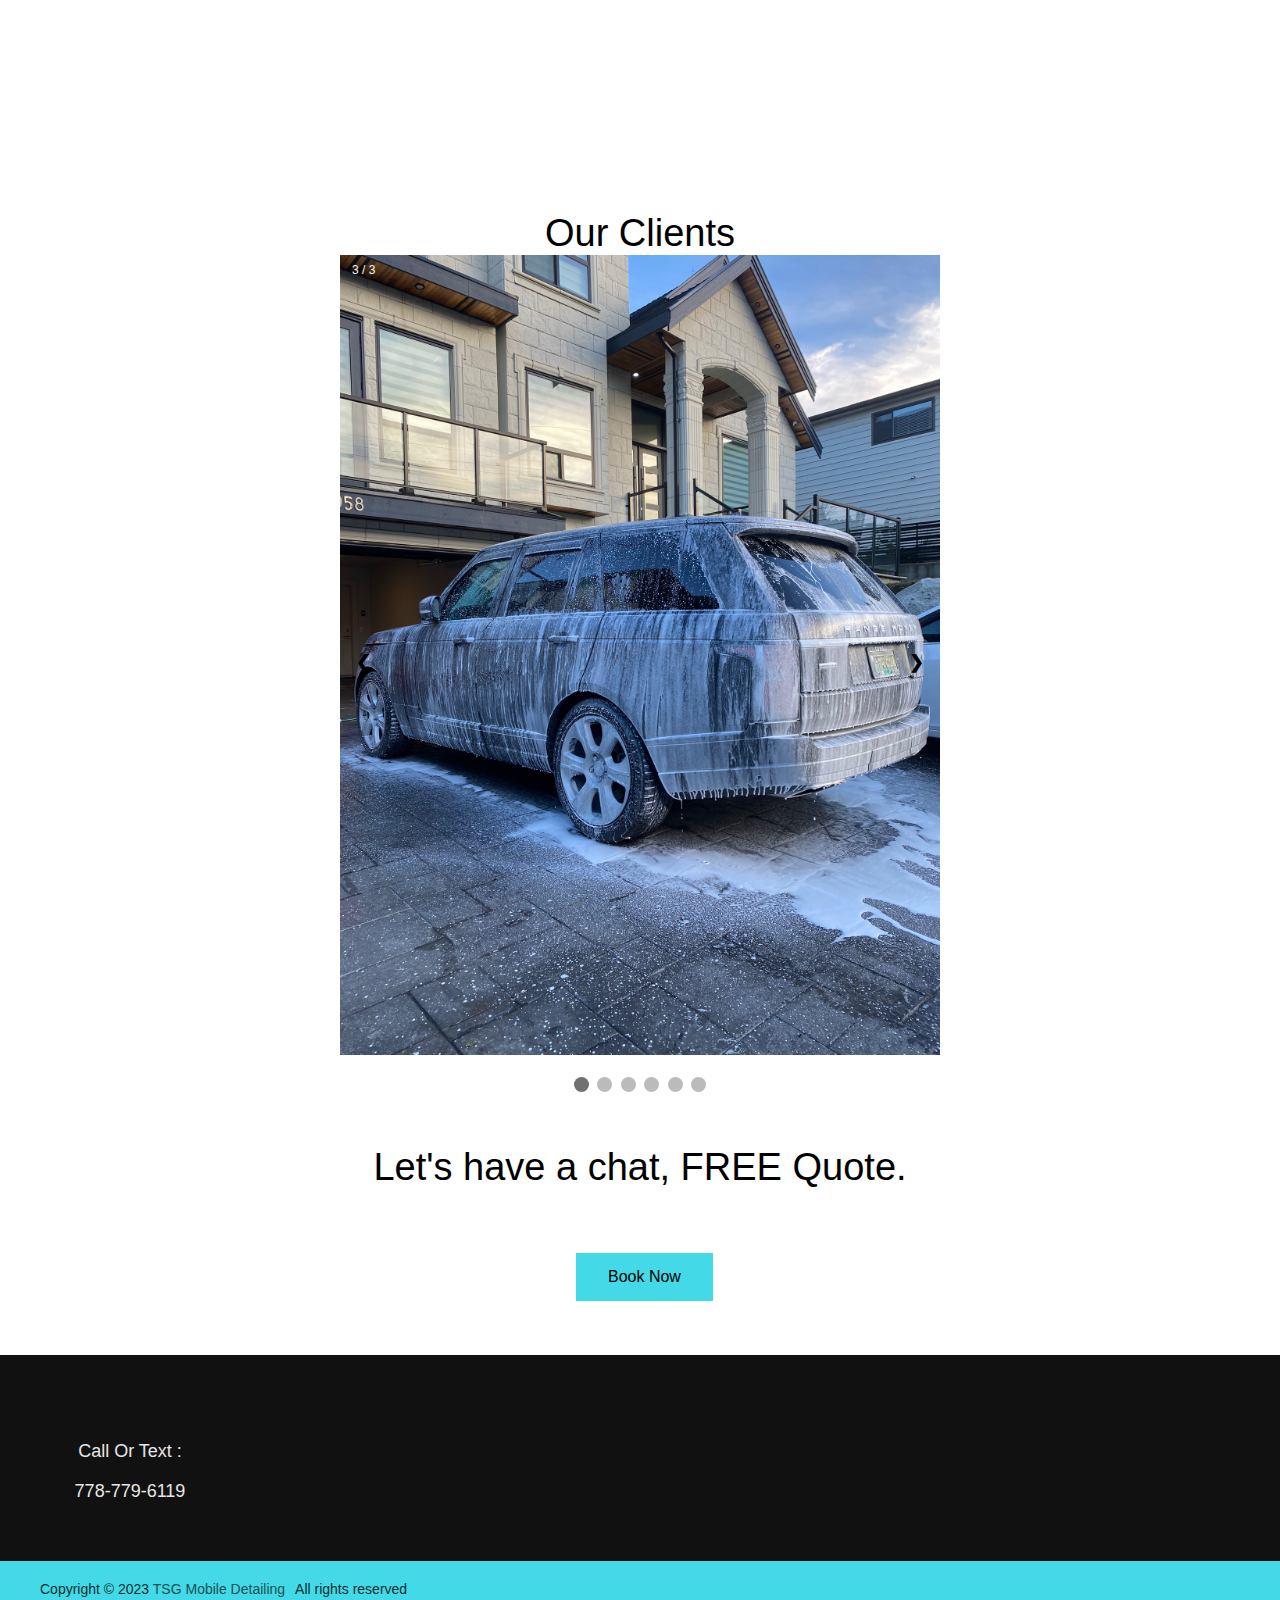
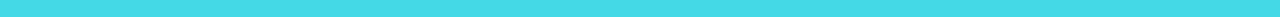
==== commit 731c73ee: "Add files via upload" ====
--- a/index.html
+++ b/index.html
@@ -17,10 +17,11 @@
 <link href="https://fonts.googleapis.com/css2?family=Nerko+One&display=swap" rel="stylesheet">
         <link href="https://maxcdn.bootstrapcdn.com/font-awesome/4.2.0/css/font-awesome.min.css" rel="stylesheet">
         <link rel="stylesheet" href="http://maxcdn.bootstrapcdn.com/font-awesome/4.3.0/css/font-awesome.min.css">
+        <script src="https://cdn.tailwindcss.com"></script>
 <link rel="stylesheet" href="http://fortawesome.github.io/Font-Awesome/assets/font-awesome/css/font-awesome.css"> 
 <script defer src="app.js"></script>
 </head>
-<body>
+<body class="max-w-7xl mx-auto">
    
 
     <nav id="navbar">
@@ -40,6 +41,7 @@
 
           <li><a href="tel:7787796119" class="hero-htn">Book Now</a></li>
           <li><a href="service.html" class="hero-htn">Packages & Services</a></li>
+          <li><a href="gallery.html" class="hero-htn">Gallery</a></li>
             <li><a href="#contact" class="hero-htn">Contact Us</a></li>
            
         
--- a/style.css
+++ b/style.css
@@ -1081,6 +1081,15 @@
 }
 .header img{
   width: 80px;
+}
+.gallery{
+  display: block;
+  width: 100%;
+  
+}
+.gall{
+  display: block;
+  width: 100%;
 }
   }
 
@@ -1302,4 +1311,34 @@
       display: block;
       margin-bottom: 20px;
     }
-  }+    
+  }
+
+
+
+  .gallery {
+    display : flex;
+  width: 80%;
+  margin: auto;
+  
+
+    }
+    .gall{
+      width: 100%;
+     flex-direction: row;
+      
+    }
+    .pics img{
+      height: 100%;
+      width: 100%;
+      
+      left: 0;
+      
+      top: 0;
+
+
+    }
+    .pics:hover{
+      background-color: #44d9e6;
+    }
+    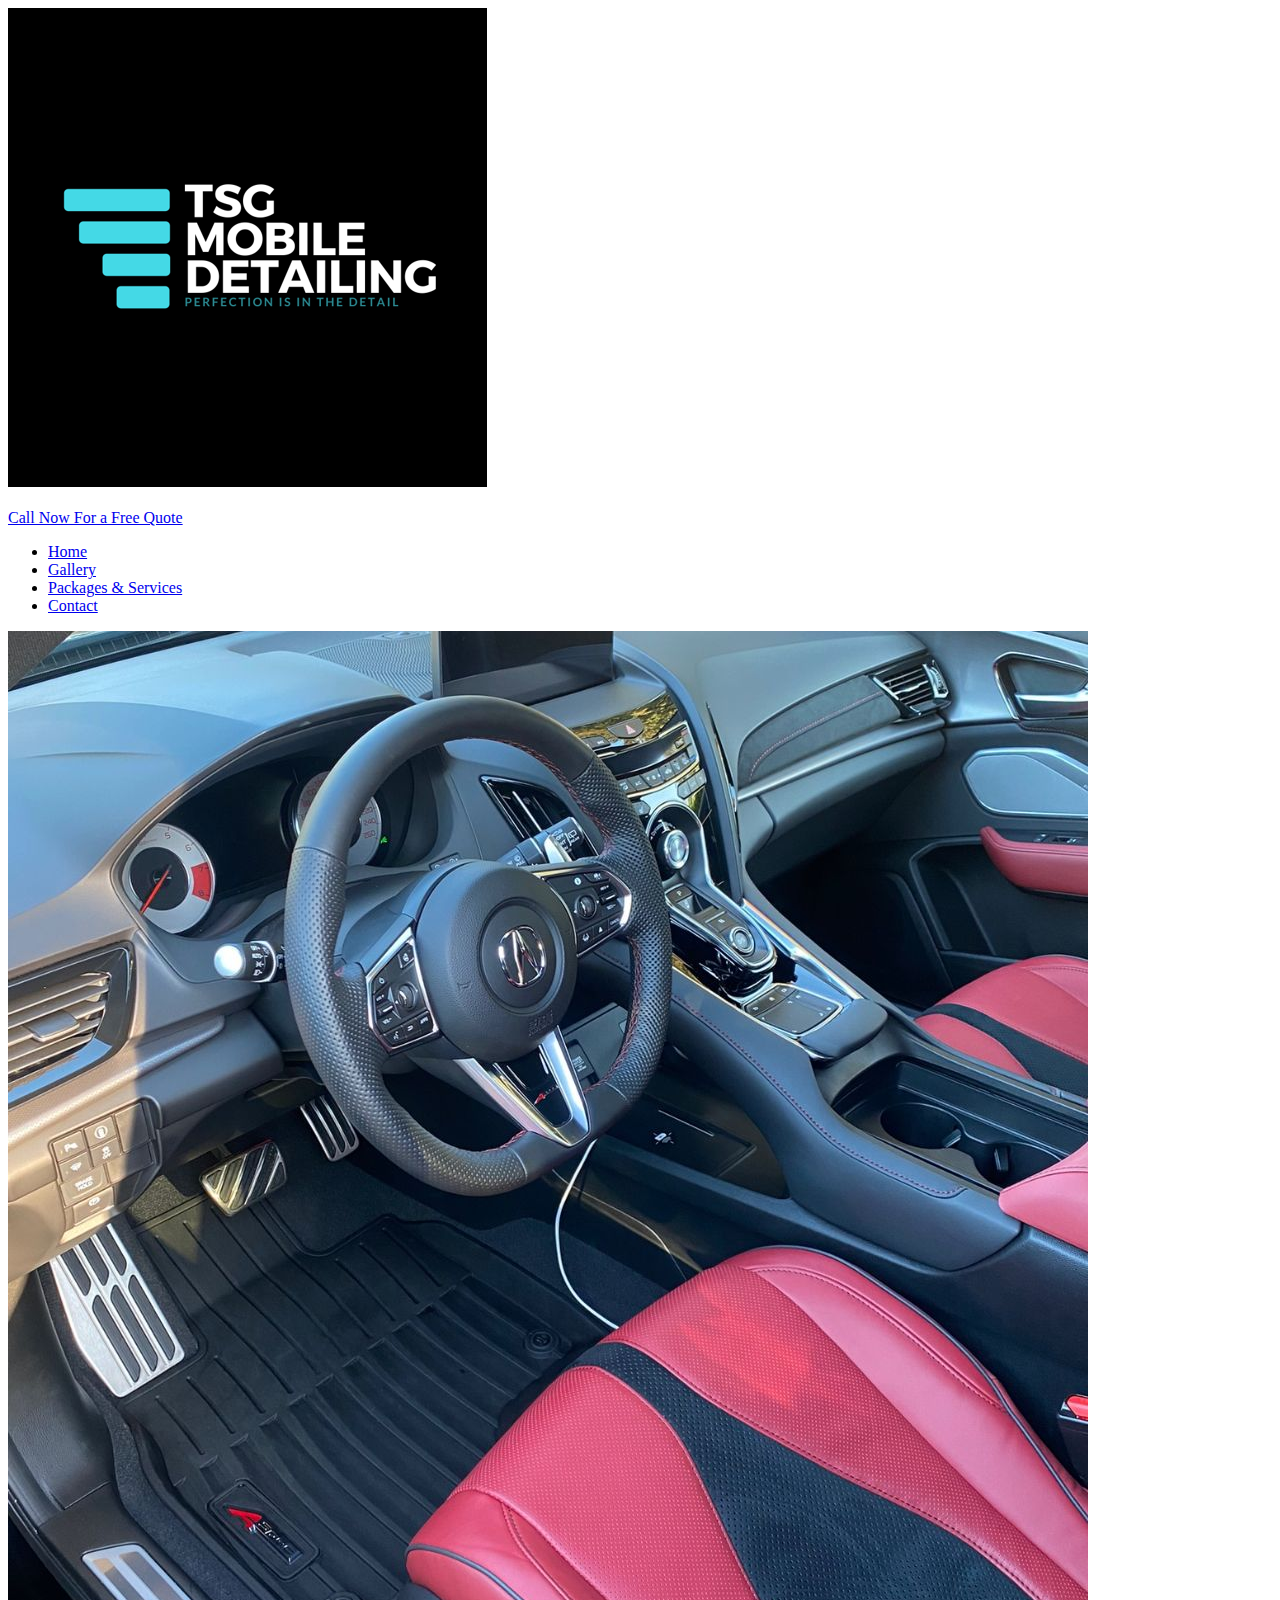
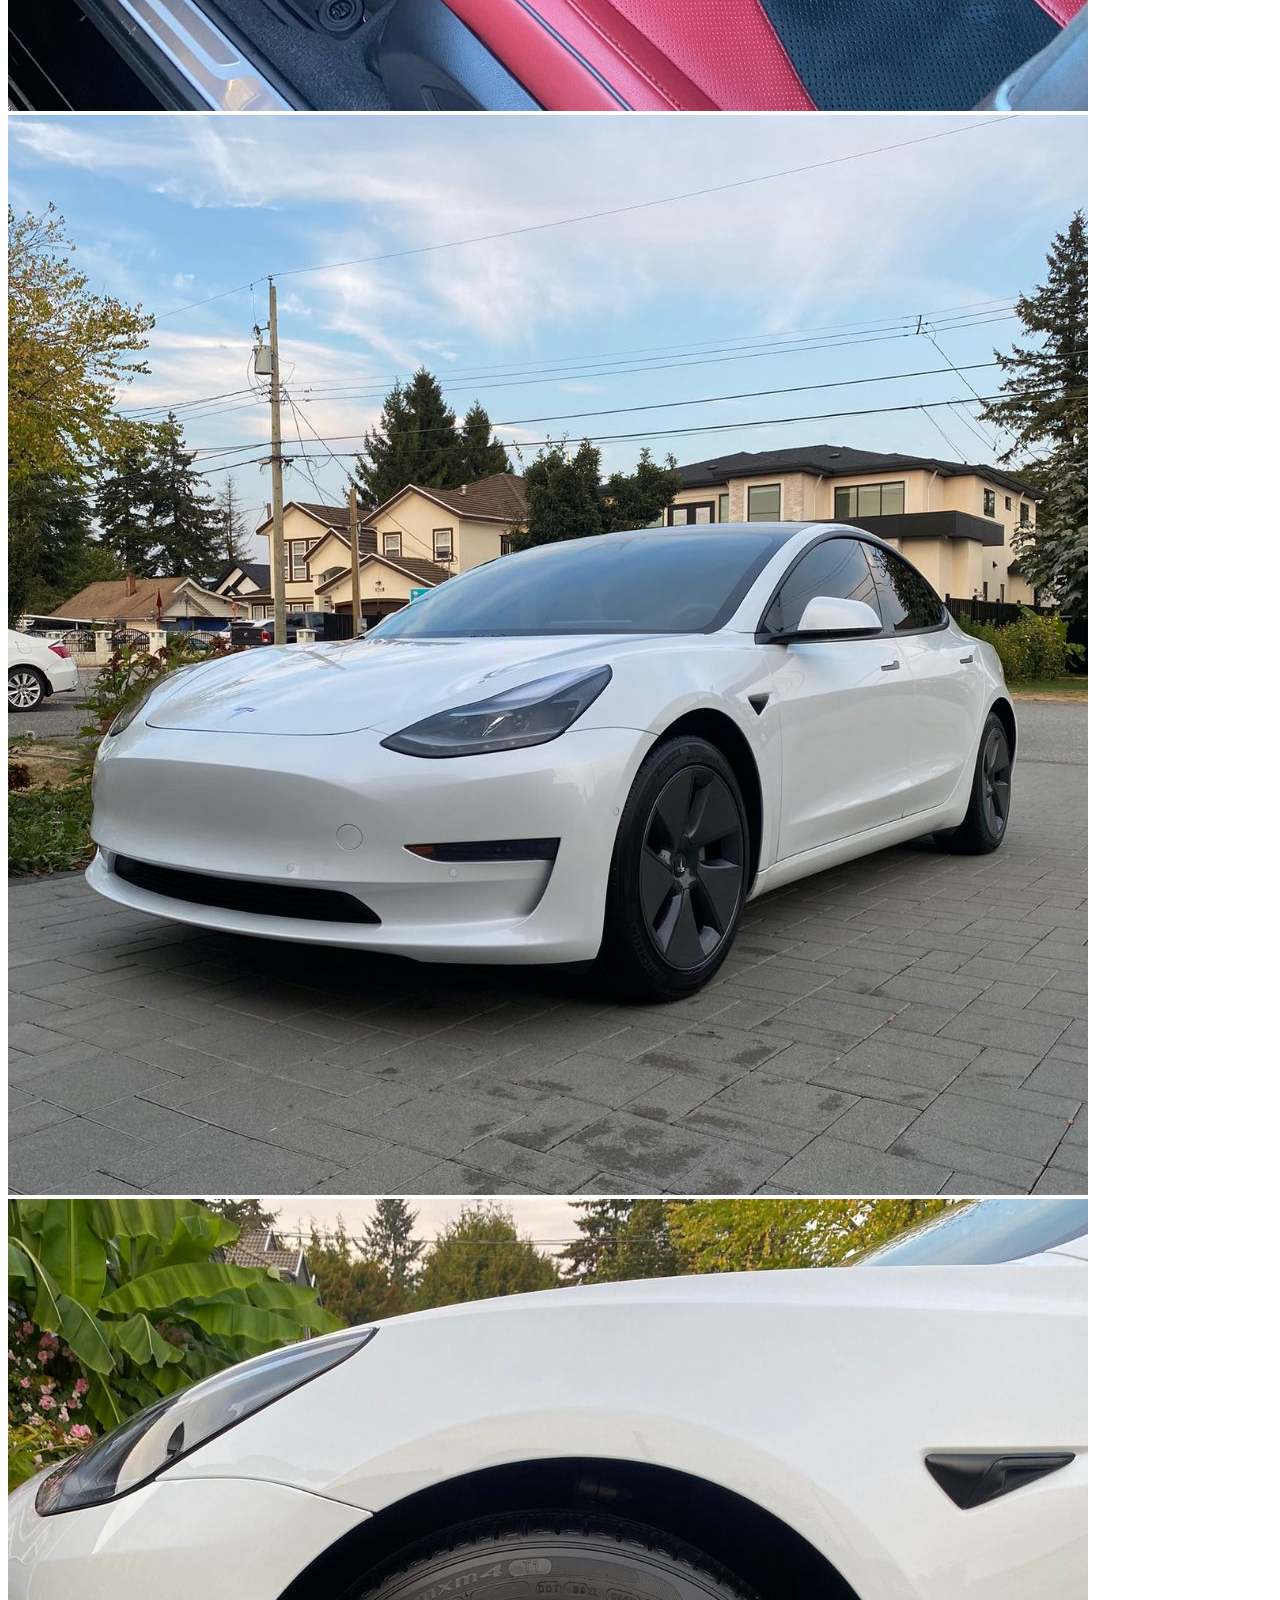
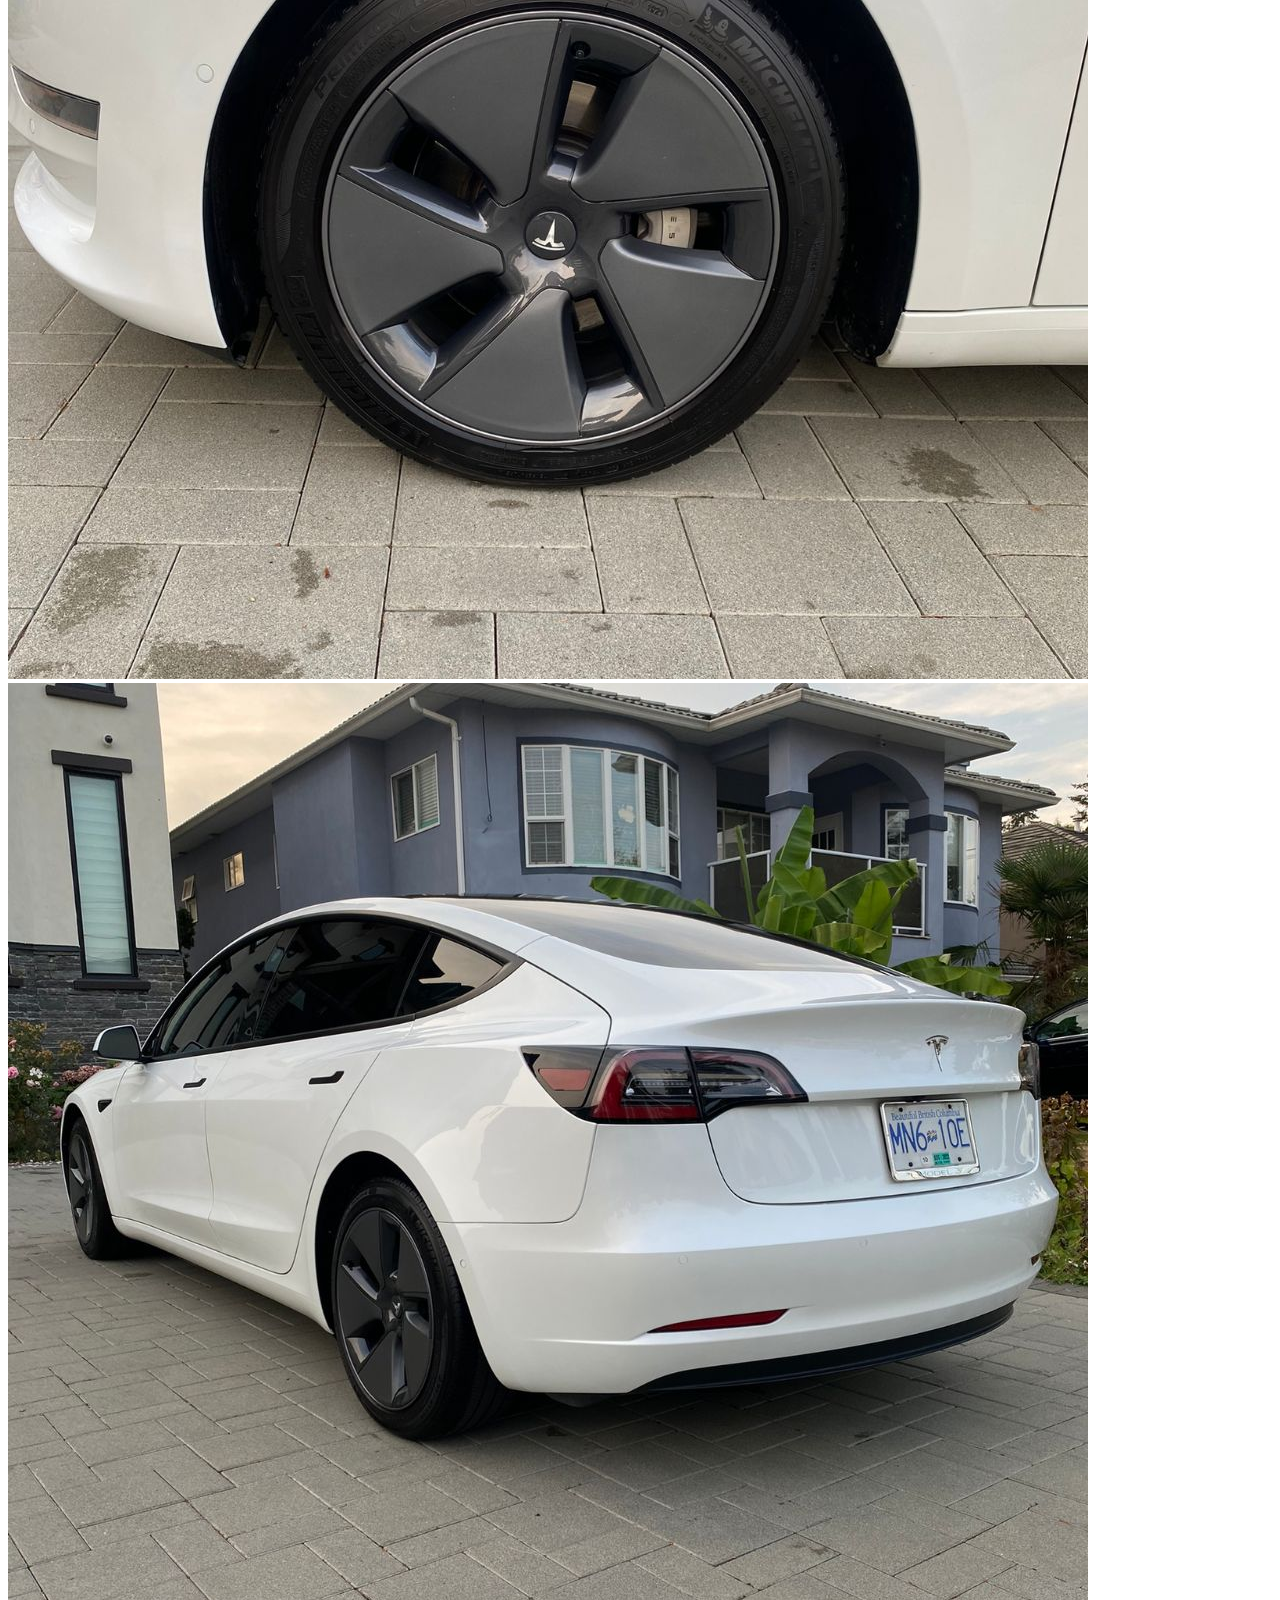
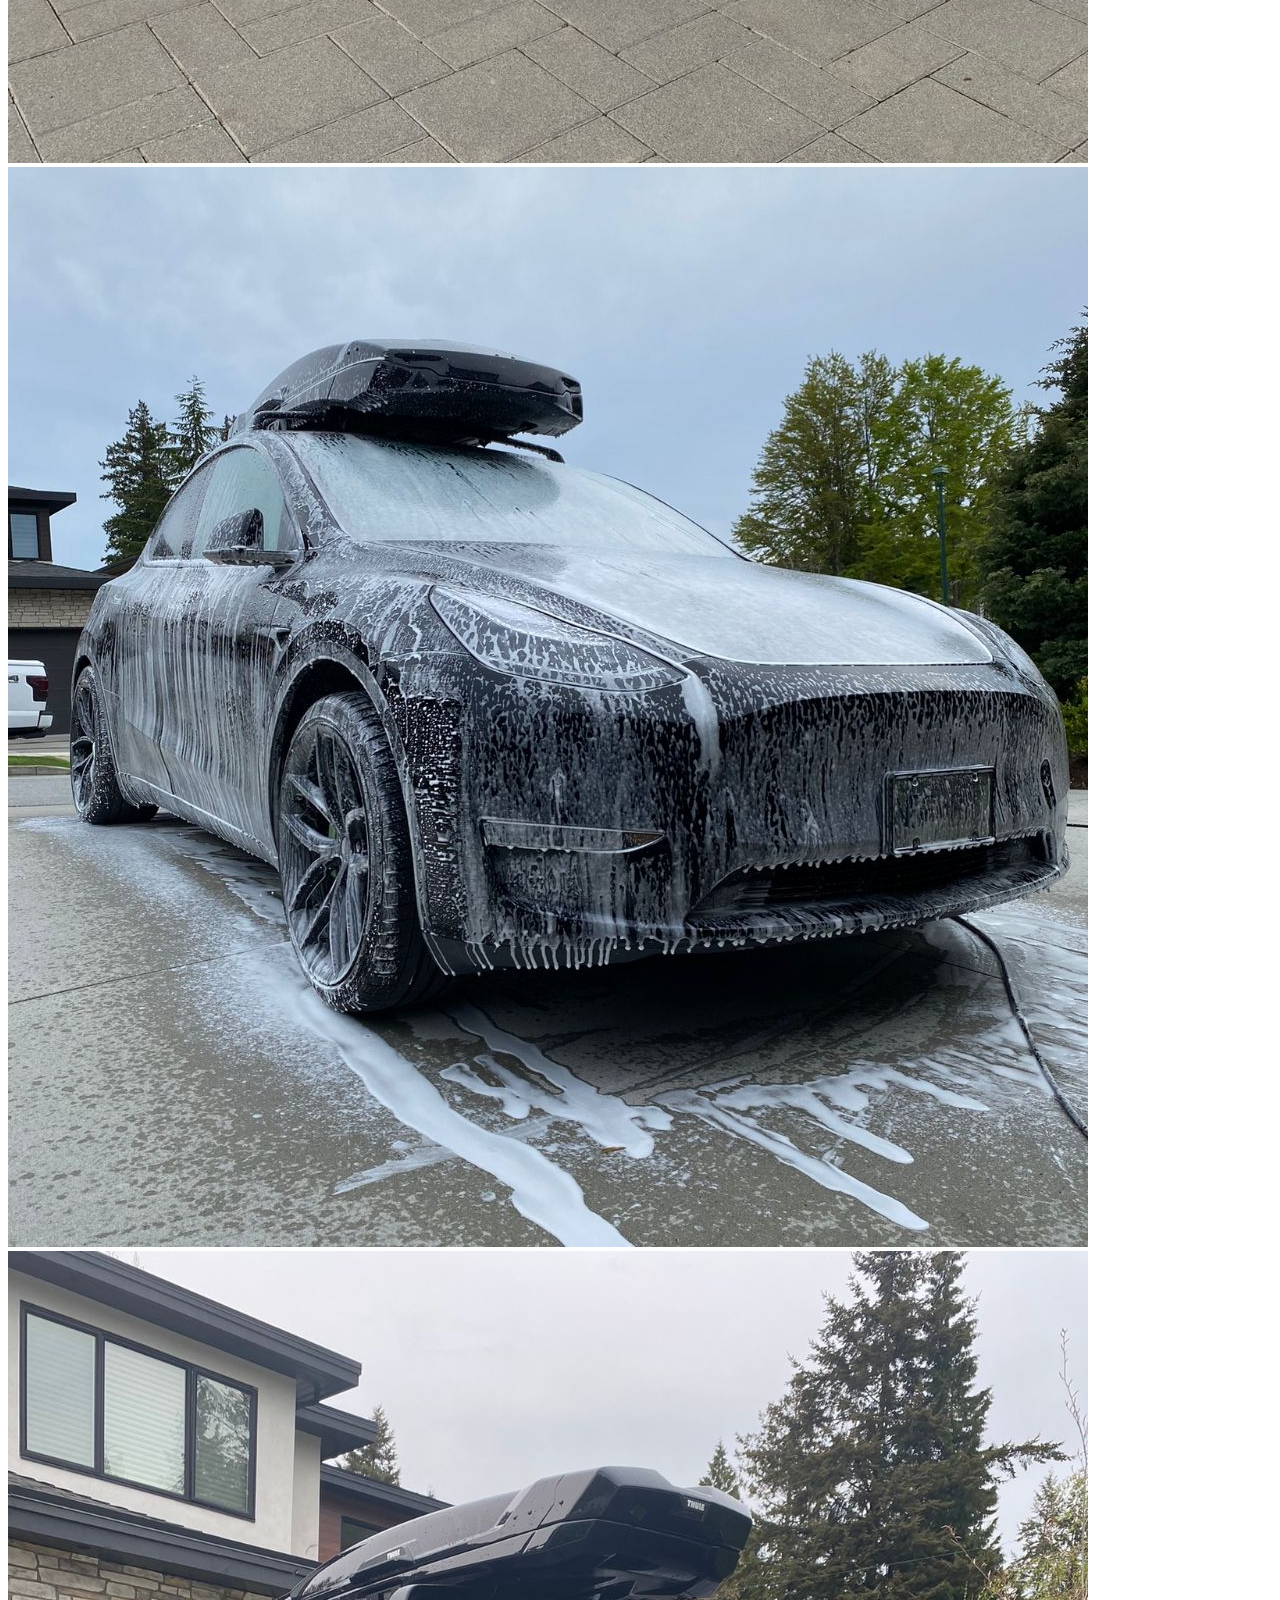
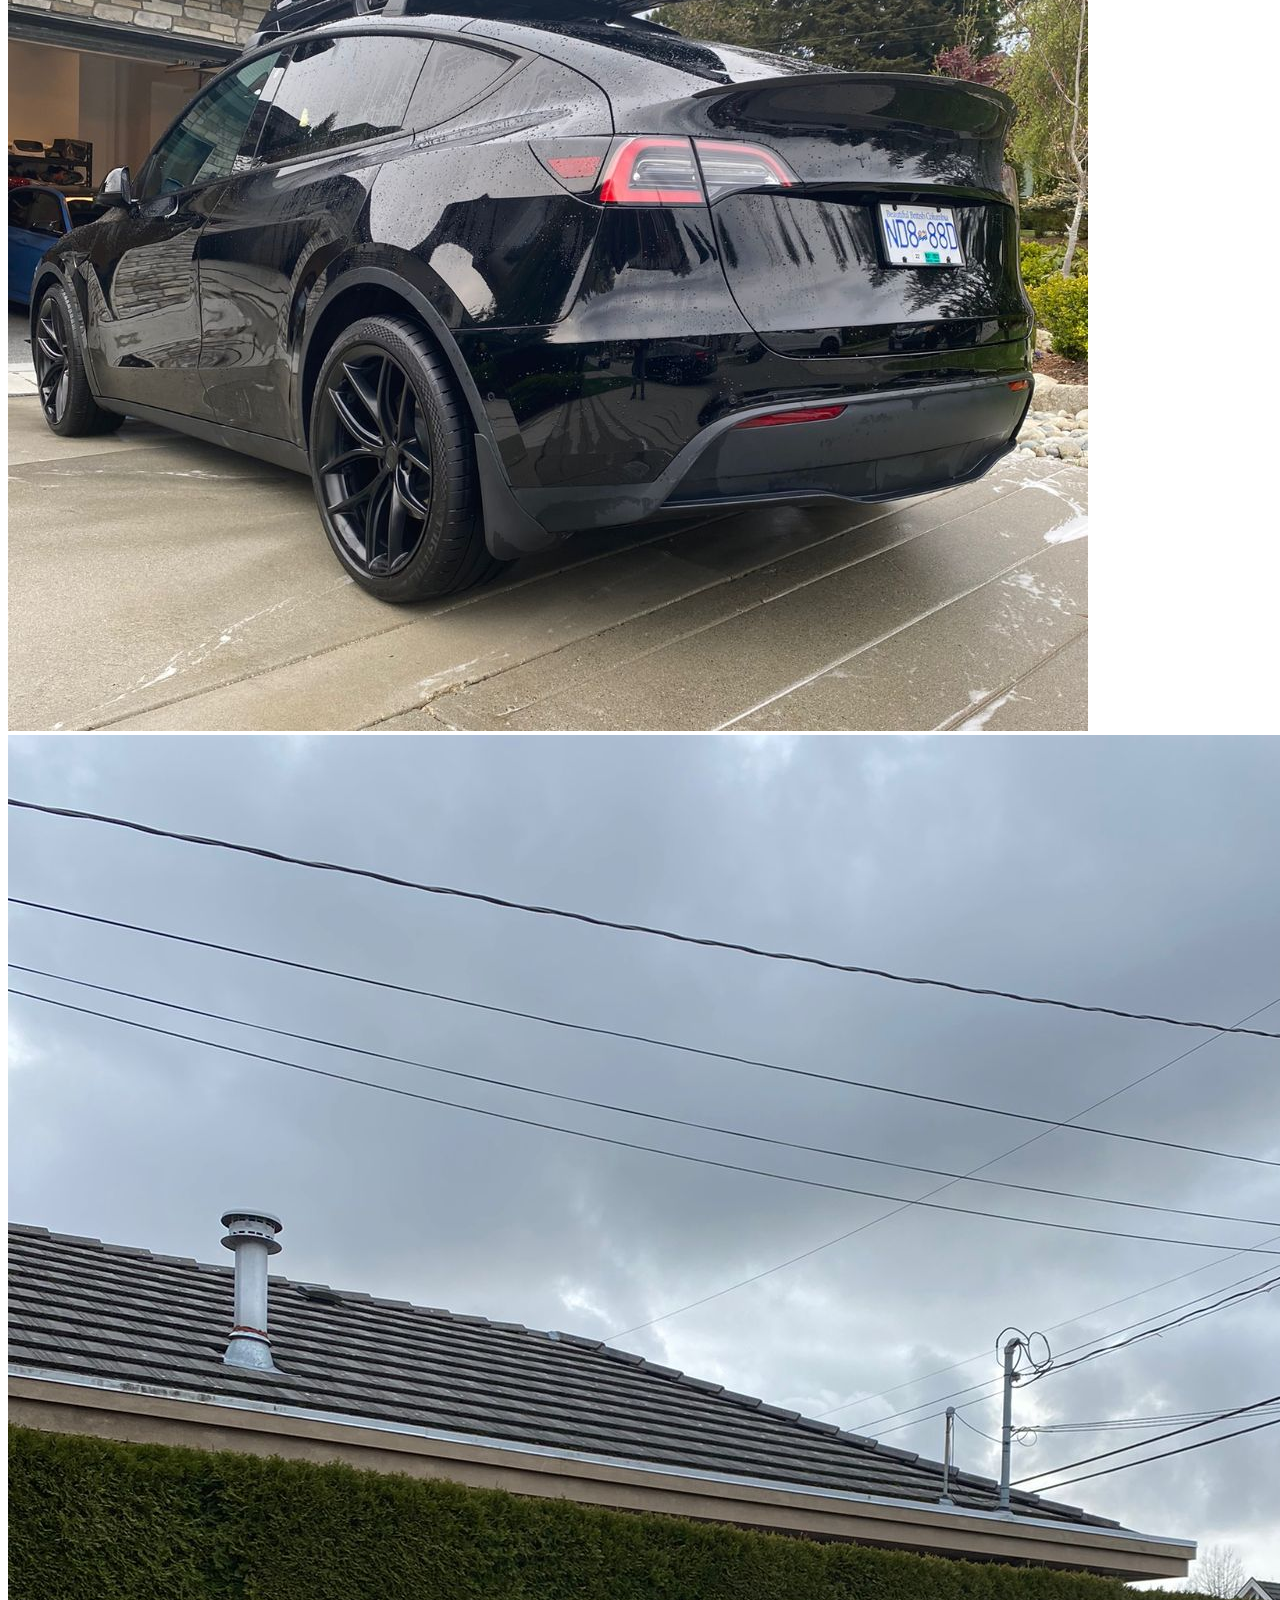
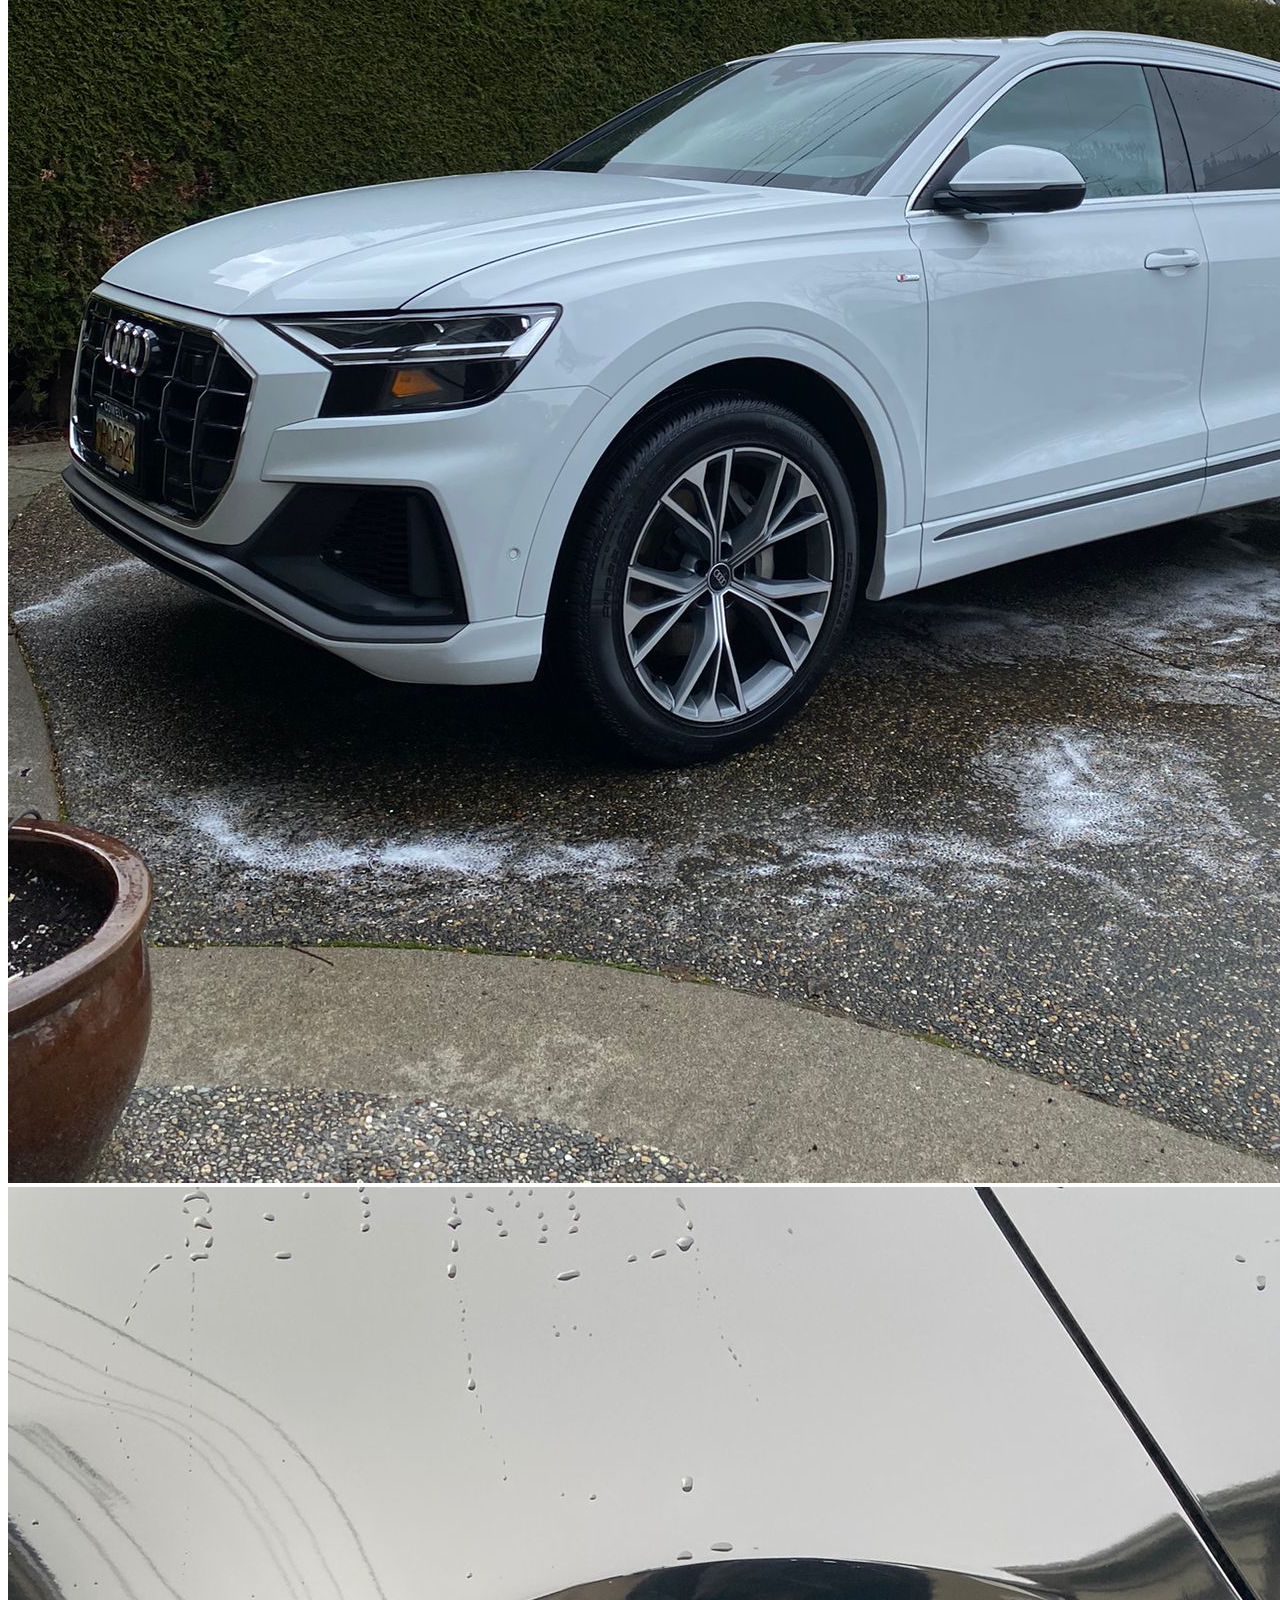
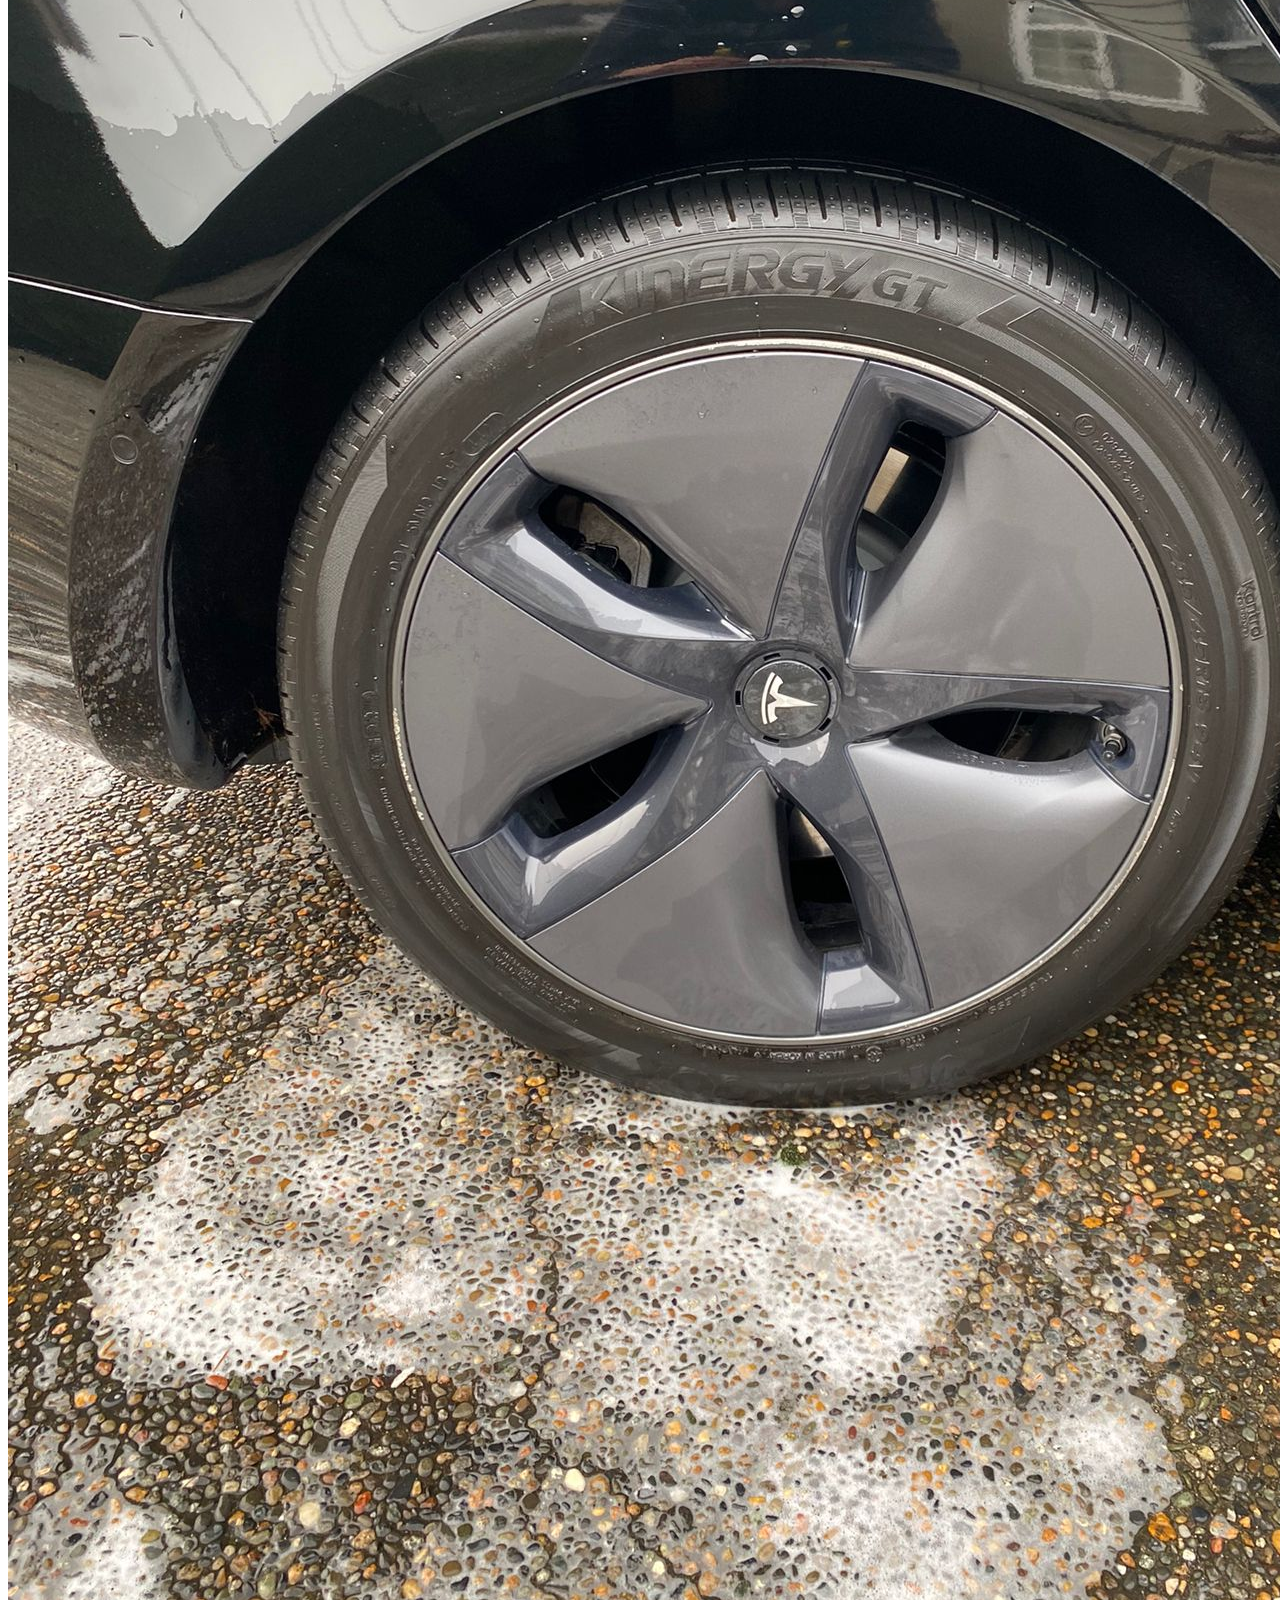
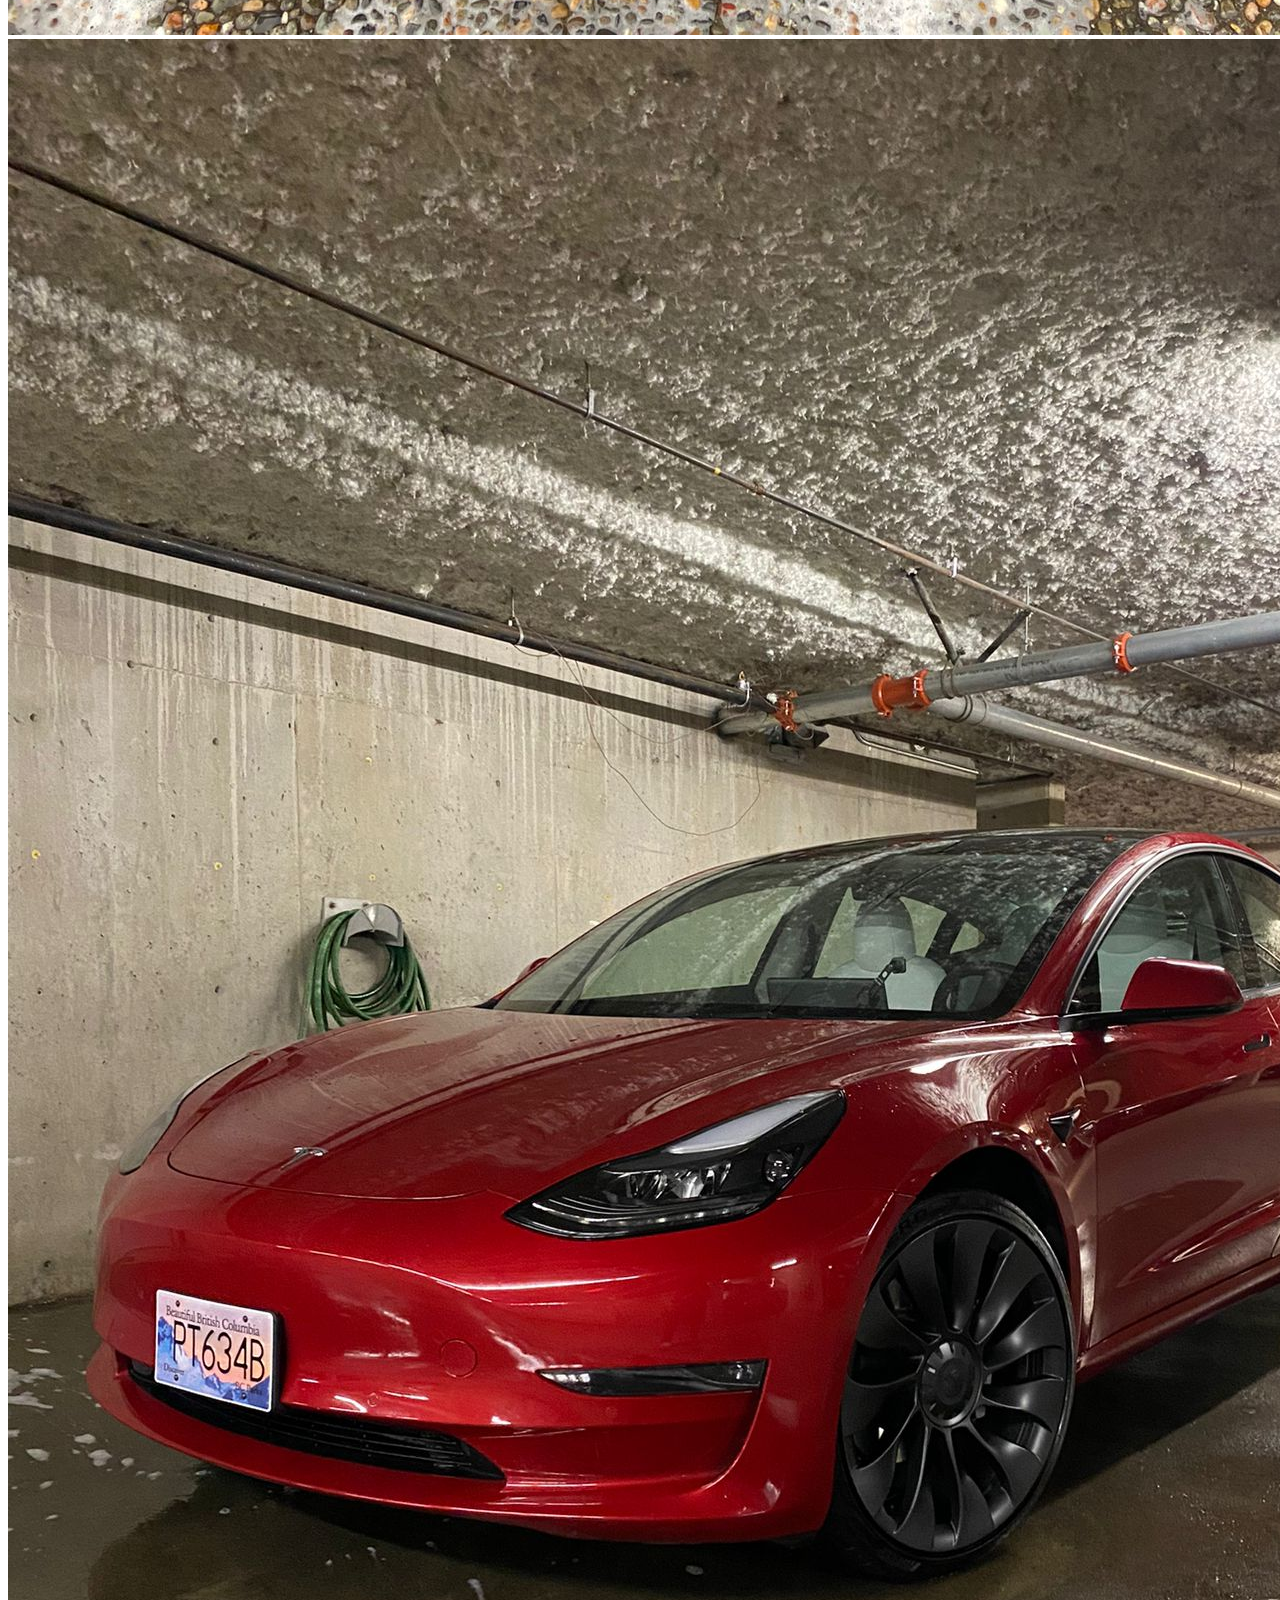
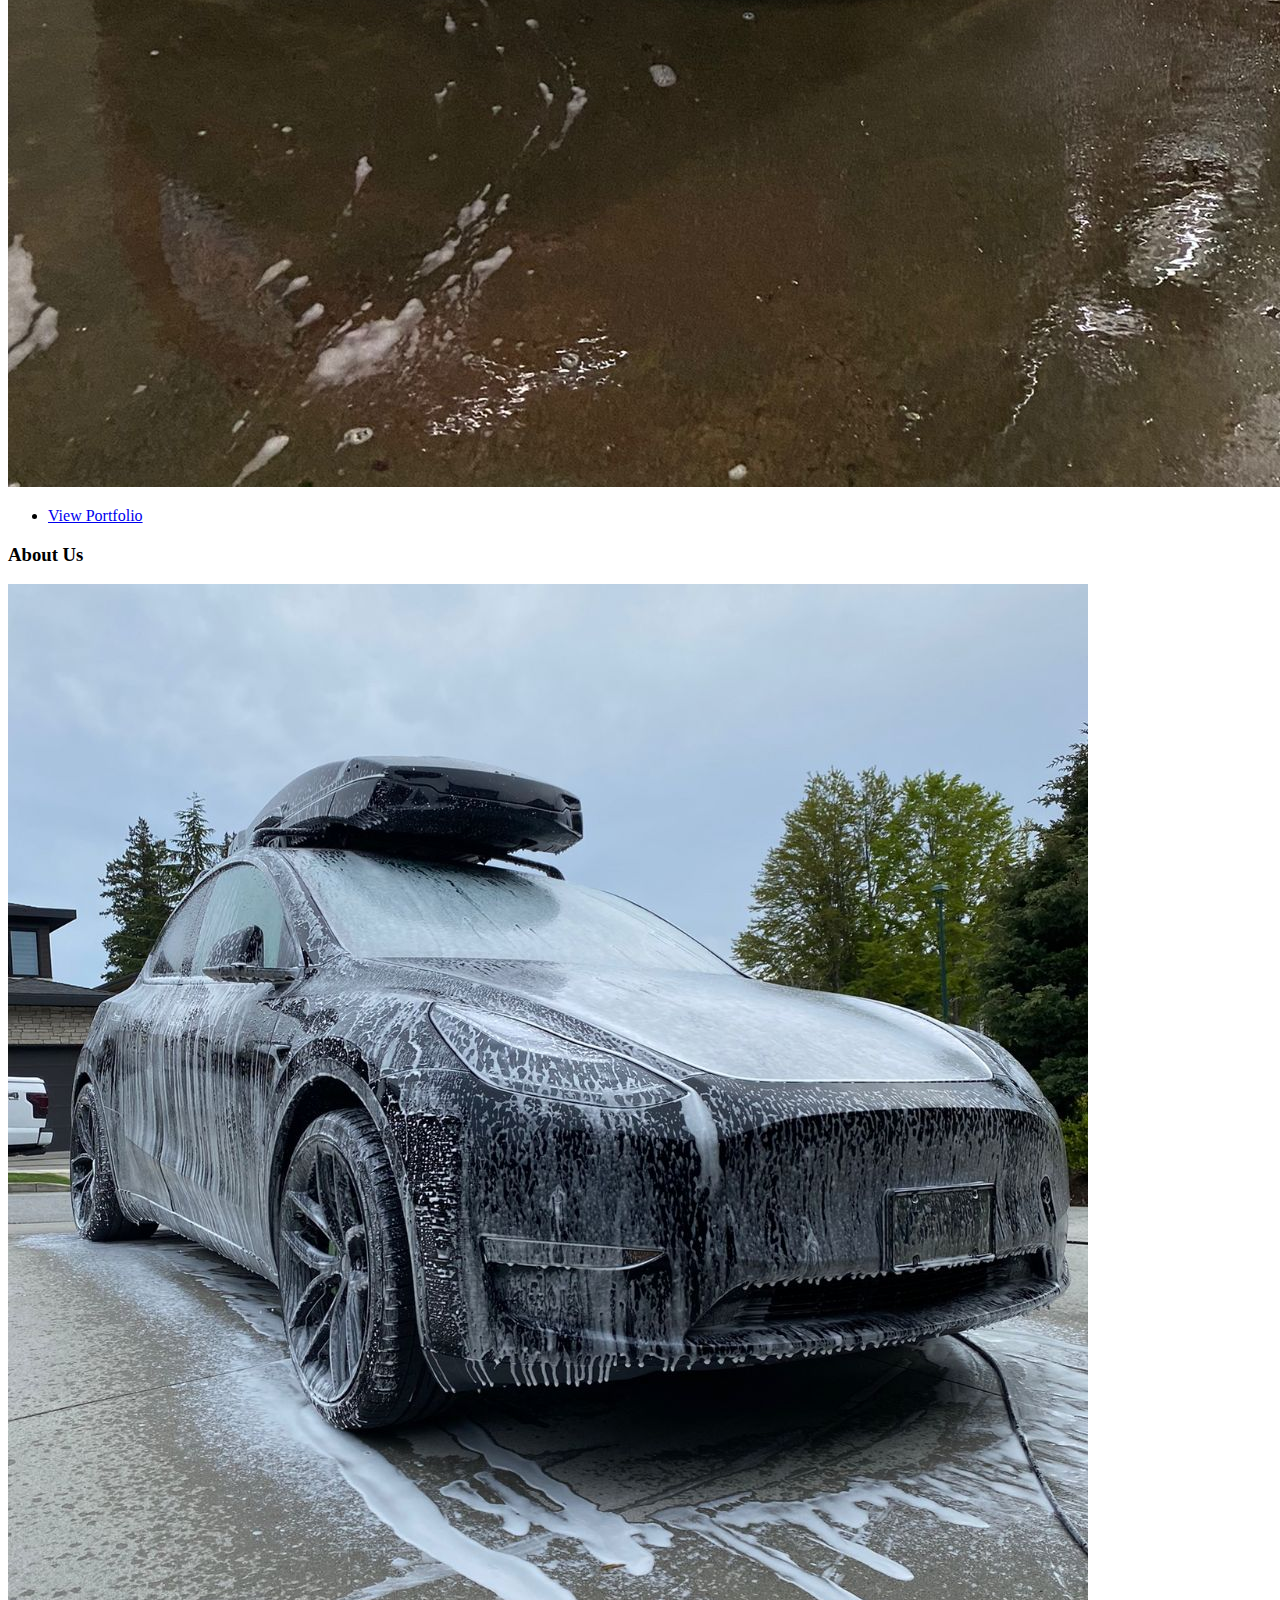
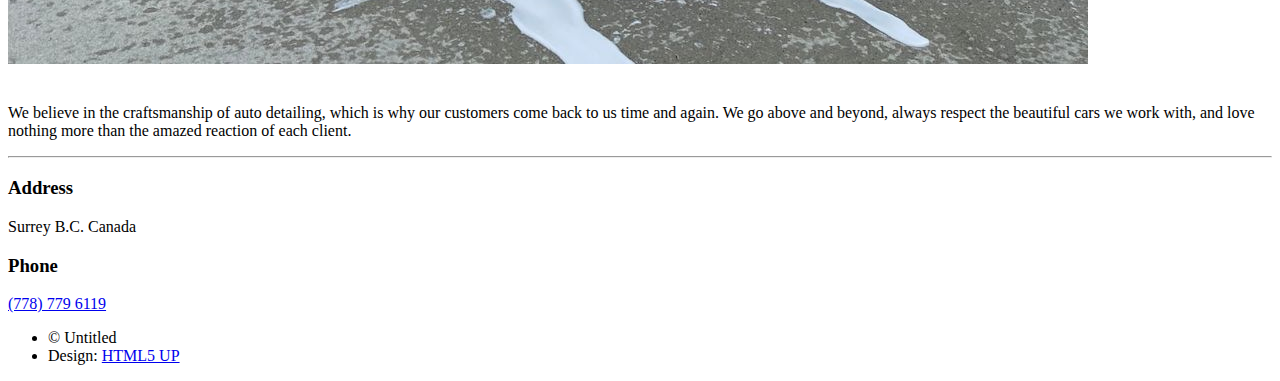
==== commit 3d93335f: "Add files via upload" ====
--- a/index.html
+++ b/index.html
@@ -1,289 +1,147 @@
-<!DOCTYPE html>
-<html lang="en">
-<head>
-    <meta charset="UTF-8">
-    <meta http-equiv="X-UA-Compatible" content="IE=edge">
-    <meta name="viewport" content="width=device-width, initial-scale=1.0">
-    <link rel="icon" href="./images/logo.png">
-    <title>TSG - Mobile Detailing</title>
-    <link rel="stylesheet" href="aos-by-red.css">
-     <link rel="stylesheet" href="https://unpkg.com/aos@next/dist/aos.css" />
-        <link rel="stylesheet" href="style.css">
-        <link rel="preconnect" href="https://fonts.googleapis.com">
-<link rel="preconnect" href="https://fonts.gstatic.com" crossorigin>
-<link href="https://fonts.googleapis.com/css2?family=Karla:ital,wght@0,200;0,300;1,200;1,400;1,600&display=swap" rel="stylesheet">
-<link rel="preconnect" href="https://fonts.googleapis.com">
-<link rel="preconnect" href="https://fonts.gstatic.com" crossorigin>
-<link href="https://fonts.googleapis.com/css2?family=Nerko+One&display=swap" rel="stylesheet">
-        <link href="https://maxcdn.bootstrapcdn.com/font-awesome/4.2.0/css/font-awesome.min.css" rel="stylesheet">
-        <link rel="stylesheet" href="http://maxcdn.bootstrapcdn.com/font-awesome/4.3.0/css/font-awesome.min.css">
-        <script src="https://cdn.tailwindcss.com"></script>
-<link rel="stylesheet" href="http://fortawesome.github.io/Font-Awesome/assets/font-awesome/css/font-awesome.css"> 
-<script defer src="app.js"></script>
-</head>
-<body class="max-w-7xl mx-auto">
-   
-
-    <nav id="navbar">
-        
-        </div>
-        
-    <div class="nav-links" id="navLinks">
-        
-        <i class="fa fa-times" onclick="hideMenu()"></i>
-        
-      
-            
-        <ul id="menu">
-           
-           <li> <a href="index.html" class="hero-htn">Home</a></li>
-            <li><a href="#about" class="hero-htn">About Us</a></li>
-
-          <li><a href="tel:7787796119" class="hero-htn">Book Now</a></li>
-          <li><a href="service.html" class="hero-htn">Packages & Services</a></li>
-          <li><a href="gallery.html" class="hero-htn">Gallery</a></li>
-            <li><a href="#contact" class="hero-htn">Contact Us</a></li>
-           
-        
-        
-        </ul>
-
-    </div>
-    <i class="fa fa-solid fa-bars" onclick="showMenu()"></i>
-</nav>
-
-
-
-<div class="header">
-    <div><img src="./logo.png" alt=""></div>
-    
-<a href="tel:7787796119"><button class="button">
-    Call or Text Now
-</button></a>
-</div>
-
-    
-
-
-<div class="row" id="about">
-    
-    </div>
-
-
-
-
-<h1>Our Clients</h1>
-<div class="slideshow-container">
-
-    <!-- Full-width images with number and caption text -->
-    <div class="mySlides fade">
-      <div class="numbertext">3 / 3</div>
-      <img src="./IMG-20230117-WA0001.jpg" style="width:100%">
-      <div class="text"></div>
-    </div>
-    <div class="mySlides fade">
-      <div class="numbertext">3 / 3</div>
-      <img src="./IMG-20230117-WA0002.jpg" style="width:100%">
-      <div class="text"></div>
-    </div>
-    <div class="mySlides fade">
-      <div class="numbertext">3 / 3</div>
-      <img src="./IMG-20230117-WA0003.jpg" style="width:100%">
-      <div class="text"></div>
-    </div>
-
-    <div class="mySlides fade">
-      <div class="numbertext">1 / 3</div>
-      <img src="./1.jpg" style="width:100%">
-      <div class="text"></div>
-    </div>
-  
-    <div class="mySlides fade">
-      <div class="numbertext">2 / 3</div>
-      <img src="./2.jpg" style="width:100%">
-      <div class="text"></div>
-    </div>
-  
-    <div class="mySlides fade">
-      <div class="numbertext">3 / 3</div>
-      <img src="./3.jpg" style="width:100%">
-      <div class="text"></div>
-    </div>
-    <div class="mySlides fade">
-        <div class="numbertext">1 / 3</div>
-        <img src="./4.jpg" style="width:100%">
-        <div class="text"></div>
-      </div>
-    
-      <div class="mySlides fade">
-        <div class="numbertext">2 / 3</div>
-        <img src="./5.jpg" style="width:100%">
-        <div class="text"></div>
-      </div>
-    
-      <div class="mySlides fade">
-        <div class="numbertext">3 / 3</div>
-        <img src="./6.jpg" style="width:100%">
-        <div class="text"></div>
-      </div>
-  
-    <!-- Next and previous buttons -->
-    <a class="prev" onclick="plusSlides(-1)">&#10094;</a>
-    <a class="next" onclick="plusSlides(1)">&#10095;</a>
-  </div>
-  <br>
-  
-  <!-- The dots/circles -->
-  <div style="text-align:center">
-    <span class="dot" onclick="currentSlide(1)"></span>
-    <span class="dot" onclick="currentSlide(2)"></span>
-    <span class="dot" onclick="currentSlide(3)"></span>
-    <span class="dot" onclick="currentSlide(4)"></span>
-    <span class="dot" onclick="currentSlide(5)"></span>
-    <span class="dot" onclick="currentSlide(6)"></span>
-  </div>
-
-<div class="break">
-    <h1>Let's have a chat, FREE Quote.</h1>
-    <a href="tel:7787796119"><button class="buttton">
-        Book Now
-    </button></a>
-    
-    </div>
-    <br><br><br>
-
-<div id="contact">
-    <img src="./images/melinda-gimpel-5Ne6mMQtIdo-unsplash.jpg" alt="">
-    <div class="fcf-body">
-
-      
-    
-            
-    
-        </form>
-        </div>
-    
-    </div>
-
-
-
-
-
-    <footer>
-    <div class="content">
-      
-       
-      
-      <div class="link-boxes">
-        <ul class="box" id="contact">
-          <li class="link_name"><a href="tel:7787796119"></a> <p>Call Or Text : <br> 778-779-6119</p></li></a>
-          
-        </ul>
-       
-       
-      </div>
-    </div>
-    <div class="bottom-details">
-      <div class="bottom_text">
-        <span class="copyright_text">Copyright © 2023 <a href="#">TSG Mobile Detailing</a>All rights reserved</span>
-        <span class="policy_terms">
-          
-        </span>
-      </div>
-    </div>
-  </footer>
-
-
-      
-
-
-
-<script>
-    let slideIndex = 1;
-showSlides(slideIndex);
-
-// Next/previous controls
-function plusSlides(n) {
-  showSlides(slideIndex += n);
-}
-
-// Thumbnail image controls
-function currentSlide(n) {
-  showSlides(slideIndex = n);
-}
-
-function showSlides(n) {
-  let i;
-  let slides = document.getElementsByClassName("mySlides");
-  let dots = document.getElementsByClassName("dot");
-  if (n > slides.length) {slideIndex = 1}
-  if (n < 1) {slideIndex = slides.length}
-  for (i = 0; i < slides.length; i++) {
-    slides[i].style.display = "none";
-  }
-  for (i = 0; i < dots.length; i++) {
-    dots[i].className = dots[i].className.replace(" active", "");
-  }
-  slides[slideIndex-1].style.display = "block";
-  dots[slideIndex-1].className += " active";
-} </script>
-
-
-
-<script>
-    document.querySelectorAll('a[href^="#"]').forEach(anchor => {
-anchor.addEventListener('click', function (e) {
-    e.preventDefault();
-    document.querySelector(this.getAttribute('href')).scrollIntoView({
-        behavior: 'smooth'
-    });
-});
-});
-
-
-</script>
-<script src="https://unpkg.com/aos@next/dist/aos.js"></script>
-    <script>
-      AOS.init({
-        duration: 3000,
-        once: true,
-      });
-    </script>
-
-<script>
-
-    var navbar = document.getElementById("navbar");
-    var menu = document.getElementById("menu");
-
-    window.onscroll = function(){
-        if(window.pageYOffset >= menu.offsetTop){
-            navbar.classList.add("sticky");
-
-        }
-        else{
-            navbar.classList.remove("sticky");
-        }
-    }
-
-</script>
-    
-<script>
-        var navLinks = document.getElementById("navLinks");
-    
-        function showMenu(){
-            navLinks.style.right = "0";
-        }
-    
-        function hideMenu(){
-            navLinks.style.right = "-200px";
-        }
-        
-
-       
-        
-    </script>
-    <script>
-        
-    </script>
-</body>
+<!DOCTYPE HTML>
+<!--
+	Massively by HTML5 UP
+	html5up.net | @ajlkn
+	Free for personal and commercial use under the CCA 3.0 license (html5up.net/license)
+-->
+<html>
+	<head>
+		<title>TSG
+			Mobile Detailing - Best Services in Town</title>
+		<meta charset="utf-8" />
+		<meta name="viewport" content="width=device-width, initial-scale=1, user-scalable=no" />
+		<link rel="stylesheet" href="assets/css/main.css" />
+		<noscript><link rel="stylesheet" href="assets/css/noscript.css" /></noscript>
+	</head>
+	<body class="is-preload">
+		
+		<!-- Wrapper -->
+			<div id="wrapper" class="fade-in">
+				<div class="wrapper">
+					
+					
+					<div><span class="dot"></span></div>
+					<div><span class="dot"></span></div>
+					<div><span class="dot"></span></div>
+					<div><span class="dot"></span></div>
+					<div><span class="dot"></span></div>
+					<div><span class="dot"></span></div>
+					<div><span class="dot"></span></div>
+					<div><span class="dot"></span></div>
+					<div><span class="dot"></span></div>
+					<div><span class="dot"></span></div>
+					<div><span class="dot"></span></div>
+					<div><span class="dot"></span></div>
+					<div><span class="dot"></span></div>
+					<div><span class="dot"></span></div>
+					<div><span class="dot"></span></div>
+					<div><span class="dot"></span></div>
+					<div><span class="dot"></span></div>
+					<div><span class="dot"></span></div>
+					<div><span class="dot"></span></div>
+					<div><span class="dot"></span></div>
+					<div><span class="dot"></span></div>
+					<div><span class="dot"></span></div>
+					<div><span class="dot"></span></div>
+					<div><span class="dot"></span></div>
+					<div><span class="dot"></span></div>
+					<div><span class="dot"></span></div>
+					<div><span class="dot"></span></div>
+					<div><span class="dot"></span></div>
+					<div><span class="dot"></span></div>
+				  </div>
+				
+				
+				<!-- Intro -->
+					<div id="intro">
+						<img src="./images/logo.png" alt="">
+						<br><br>
+					
+						<li><a href="tel:7787796119" class="button primary">Call Now For a Free Quote</a></li>
+						</ul>
+					</div>
+
+					
+				<!-- Nav -->
+					<nav id="nav">
+						
+						<ul class="links">
+							<li class="active"><a href="index.html">Home</a></li>
+							<li><a href="generic.html">Gallery</a></li>
+							<li><a href="package.html">Packages & Services</a></li>
+							<li><a href="index.html#contact">Contact</a></li>
+						</ul>
+						
+					</nav>
+
+				<!-- Main -->
+					<div id="main">
+
+						<!-- Featured Post -->
+							<article class="post featured">
+								
+								<div class="box alt">
+									<div class="row gtr-50 gtr-uniform">
+										<div class="col-4"><span class="image fit"><img src="images/1.jpg" alt="" /></span></div>
+										<div class="col-4"><span class="image fit"><img src="images/2.jpg" alt="" /></span></div>
+										<div class="col-4"><span class="image fit"><img src="images/3.jpg" alt="" /></span></div>
+										<!-- Break -->
+										<div class="col-4"><span class="image fit"><img src="images/4.jpg" alt="" /></span></div>
+										<div class="col-4"><span class="image fit"><img src="images/5.jpg" alt="" /></span></div>
+										<div class="col-4"><span class="image fit"><img src="images/6.jpg" alt="" /></span></div>
+										<!-- Break -->
+										<div class="col-4"><span class="image fit"><img src="images/pp (7).jpg" alt="" /></span></div>
+										<div class="col-4"><span class="image fit"><img src="images/pp (8).jpg" alt="" /></span></div>
+										<div class="col-4"><span class="image fit"><img src="images/pp (9).jpg" alt="" /></span></div>
+									</div>
+								</div>
+								<ul class="actions special">
+									<li><a href="generic.html" class="button large">View Portfolio</a></li>
+								</ul>
+							</article>
+							<h3>About Us</h3>
+							<p><span class="image left"><img src="images/5.jpg" alt="" /><br><br><br></span>We believe in the craftsmanship of auto detailing, which is why our customers come back to us time and again. We go above and beyond, always respect the beautiful cars we work with, and love nothing more than the amazed reaction of each client.</p>
+							
+
+							<hr />
+						
+
+				<!-- Footer -->
+					<footer id="footer">
+						<section>
+							
+						</section>
+						<section class="split contact">
+							<section class="alt" id="contact">
+								<h3>Address</h3>
+								<p>Surrey B.C. Canada</p>
+							</section>
+							<section>
+								<h3>Phone</h3>
+								<p><a href="tel:7787796119">(778) 779 6119</a></p>
+							</section>
+							
+							<section>
+								
+							</section>
+						</section>
+					</footer>
+
+				<!-- Copyright -->
+					<div id="copyright">
+						<ul><li>&copy; Untitled</li><li>Design: <a href="https://html5up.net">HTML5 UP</a></li></ul>
+					</div>
+
+			</div>
+
+		<!-- Scripts -->
+			<script src="assets/js/jquery.min.js"></script>
+			<script src="assets/js/jquery.scrollex.min.js"></script>
+			<script src="assets/js/jquery.scrolly.min.js"></script>
+			<script src="assets/js/browser.min.js"></script>
+			<script src="assets/js/breakpoints.min.js"></script>
+			<script src="assets/js/util.js"></script>
+			<script src="assets/js/main.js"></script>
+
+	</body>
 </html>